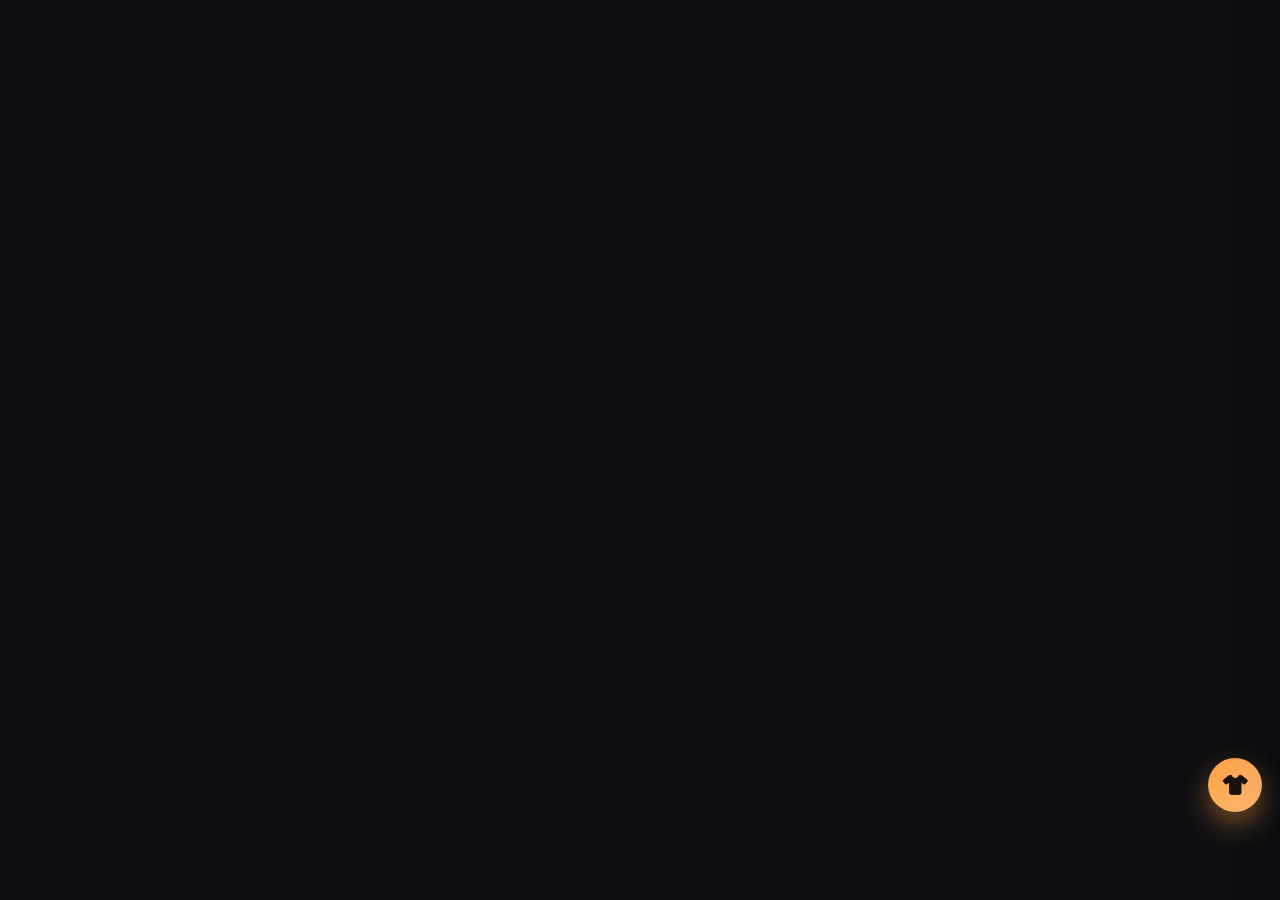
==== index.html @ 12282667 "Add files via upload" ====
<!DOCTYPE html>
<html lang="es">
<head>

  <meta charset="UTF-8">
  <meta name="viewport" content="width=device-width, initial-scale=1.0">
  <title>Capibara OS</title>
  <link rel="stylesheet" href="https://cdnjs.cloudflare.com/ajax/libs/font-awesome/6.4.0/css/all.min.css">
  <link rel="stylesheet" href="css/styles.css">
  <script src="js/storage.js"></script>
</head>
<body>

  <!-- BOOTLOADER -->
  <div id="bootloader">
    <div class="boot-logo-track">
      <img class="boot-logo-img" alt="Capibara OS" src="[data-uri]"
        style="width:200px;height:200px;object-fit:contain;border-radius:24px;box-shadow:0 16px 50px rgba(255,159,67,0.4),0 4px 18px rgba(0,0,0,0.6);">
    </div>
    <div class="boot-title">Capibara OS</div>
    <div class="boot-subtitle">Loading core packages...</div>
    <div class="boot-bar-container"><div class="boot-bar" id="boot-bar"></div></div>
  </div>

  <!-- AUTH -->
  <div id="auth-screen">
    <div class="auth-card">
      <div class="auth-capi"><img src="[data-uri]" style="width:90px;height:90px;object-fit:contain;border-radius:20px;filter:drop-shadow(0 6px 16px rgba(255,159,67,0.4));animation:bobble 3s ease-in-out infinite;" alt="Capibara OS"></div>
      <div class="auth-title" id="auth-title">Bienvenido</div>
      <div class="auth-sub" id="auth-sub">Inicia sesión para entrar a Capibara OS</div>
      <input type="text" id="auth-user" class="auth-field" placeholder="Nombre de usuario" autocomplete="off">
      <!-- Register-only: email -->
      <input type="email" id="auth-email" class="auth-field" placeholder="Correo electrónico" autocomplete="off" style="display:none;">
      <input type="password" id="auth-pass" class="auth-field" placeholder="Contraseña" oninput="updatePwMeter(this.value)">
      <!-- Password confirm (register only) -->
      <input type="password" id="auth-pass2" class="auth-field" placeholder="Confirmar contraseña" style="display:none;">
      <!-- Password strength meter -->
      <div class="pw-meter-wrap" id="pw-meter-wrap">
        <div class="pw-meter-bar"><div class="pw-meter-fill" id="pw-meter-fill"></div></div>
        <div class="pw-meter-label" id="pw-meter-label">Seguridad de la contraseña</div>
      </div>
      <!-- Avatar chooser (register only) -->
      <div id="auth-avatar-wrap" style="display:none;">
        <div style="font-size:11px;color:var(--text-muted);margin-bottom:6px;text-align:left;">🦫 Elige tu avatar</div>
        <div class="auth-avatar-row" id="auth-avatar-row">
          <div class="auth-avatar-opt selected" data-emoji="🦫" onclick="selectAuthAvatar(this)">🦫</div>
          <div class="auth-avatar-opt" data-emoji="🐸" onclick="selectAuthAvatar(this)">🐸</div>
          <div class="auth-avatar-opt" data-emoji="🐼" onclick="selectAuthAvatar(this)">🐼</div>
          <div class="auth-avatar-opt" data-emoji="🦊" onclick="selectAuthAvatar(this)">🦊</div>
          <div class="auth-avatar-opt" data-emoji="🐨" onclick="selectAuthAvatar(this)">🐨</div>
          <div class="auth-avatar-opt" data-emoji="🐯" onclick="selectAuthAvatar(this)">🐯</div>
          <div class="auth-avatar-opt" data-emoji="🦁" onclick="selectAuthAvatar(this)">🦁</div>
          <div class="auth-avatar-opt" data-emoji="🐙" onclick="selectAuthAvatar(this)">🐙</div>
        </div>
      </div>
      <div id="auth-birthday-wrap" style="display:none;">
        <div style="font-size:11px;color:var(--text-muted);margin-bottom:6px;text-align:left;">🎂 Fecha de cumpleaños (opcional)</div>
        <div class="auth-birthday-row">
          <select id="auth-bday-day"><option value="">Día</option></select>
          <select id="auth-bday-month"><option value="">Mes</option></select>
        </div>
      </div>
      <!-- Terms checkbox (register only) -->
      <label class="auth-terms" id="auth-terms-wrap" style="display:none;">
        <input type="checkbox" id="auth-terms-check"> Acepto los <a style="color:var(--accent-color);">Términos de uso</a> de Capibara OS
      </label>
      <div class="auth-error" id="auth-error"></div>
      <button class="auth-btn" id="auth-submit" onclick="submitAuth()">Entrar</button>
      <div class="auth-switch">
        <span id="auth-switch-text">¿No tienes cuenta?</span>
        <a id="auth-switch-link" onclick="toggleAuthMode()">Crear una</a>
      </div>
      <div class="auth-copyright">© 2026 Capibara OS</div>
    </div>
  </div>

  <!-- LOCK SCREEN -->
  <div id="lockscreen" onclick="unlockSystem()">
    <div id="lock-bg-overlay" style="position:absolute;inset:0;z-index:-1;opacity:0.6;transition:background 0.5s;background:radial-gradient(circle at 50% 30%,rgba(255,159,67,0.18),transparent 65%);"></div>
    <div class="lock-clock" id="lock-clock">00:00</div>
    <div class="lock-date" id="lock-date">—</div>
    <div class="lock-capi" id="lock-capi-emoji">🦫</div>
    <div class="lock-user" id="lock-user"></div>
    <div class="lock-weather-mini" id="lock-weather-mini" style="display:none;"><span id="lock-wx-icon">🌤️</span><span id="lock-wx-temp">--°</span></div>
    <div class="lock-notification-pill" id="lock-notif-pill" style="display:none;"><i class="fa-solid fa-bell" style="color:var(--accent-color);"></i><span id="lock-notif-text">Sin notificaciones nuevas</span></div>
    <div class="lock-quote" id="lock-quote">«Sé como el capibara: tranquilo y sin drama.»</div>
    <div class="lock-hint"><i class="fa-solid fa-hand-pointer"></i> Toca para desbloquear</div>
  </div>

  <!-- DESKTOP -->
  <div id="desktop">
    <div id="wallpaper-container"></div>

    <div id="desktop-content">
      <div class="status-bar">
        <div class="status-left"><i class="fa-solid fa-cube"></i> Capibara OS</div>
        <div class="status-right">
          <div class="gem-display" id="gem-display"><i class="fa-solid fa-gem"></i> <span id="gem-count">0</span></div>
          <div class="notif-bell-btn" onclick="toggleNotifPanel()" title="Notificaciones"><i class="fa-solid fa-bell"></i><span class="notif-dot" id="notif-dot"></span></div>
          <div class="cp-toggle" onclick="toggleControlPanel(event)" title="Panel de control"><i class="fa-solid fa-sliders"></i></div>
        </div>
      </div>

      <!-- CONTROL PANEL -->
      <div id="control-panel">
        <div class="cp-title">Panel de control</div>
        <div class="cp-row">
          <div class="cp-tile on" id="cp-wifi" onclick="cpToggle('wifi')"><i class="fa-solid fa-wifi"></i><div class="cp-tile-label">Wi-Fi</div></div>
          <div class="cp-tile" id="cp-mute" onclick="cpToggleMute()"><i class="fa-solid fa-volume-high"></i><div class="cp-tile-label">Sonido</div></div>
          <div class="cp-tile" id="cp-dnd" onclick="cpToggle('dnd')"><i class="fa-solid fa-moon"></i><div class="cp-tile-label">No molestar</div></div>
          <div class="cp-tile" onclick="lockSystem()"><i class="fa-solid fa-lock"></i><div class="cp-tile-label">Bloquear</div></div>
          <div class="cp-tile" id="cp-bonus" onclick="claimBonus()"><i class="fa-solid fa-gift"></i><div class="cp-tile-label">Bonus <span id="bonus-left">3</span>/3</div></div>
          <div class="cp-tile" onclick="logoutUser()"><i class="fa-solid fa-right-from-bracket"></i><div class="cp-tile-label">Salir</div></div>
        </div>
        <div class="cp-slider-block">
          <div class="cp-slider-label"><span><i class="fa-solid fa-sun"></i> Brillo</span><span id="cp-bright-val">100%</span></div>
          <input type="range" class="cp-slider" id="cp-bright" min="30" max="100" value="100" oninput="cpBrightness(this.value)">
        </div>
        <div class="cp-slider-block">
          <div class="cp-slider-label"><span><i class="fa-solid fa-droplet"></i> Desenfoque fondo</span><span id="cp-blur-val">0px</span></div>
          <input type="range" class="cp-slider" id="cp-blur" min="0" max="20" value="0" oninput="cpBlur(this.value)">
        </div>
        <div class="cp-title" style="margin-top:6px;">Color de acento</div>
        <div class="cp-colors" id="cp-colors"></div>
      </div>

      <!-- Store -->
      <div class="window" id="app-store">
        <div class="window-header">
          <div class="window-title"><i class="fa-solid fa-bag-shopping" style="color:#e8658a;"></i> Capibara Shop</div>
          <div class="window-controls">
            <button class="win-btn win-min" onclick="minimizeApp('store')" title="Minimizar"><svg viewBox="0 0 8 8" fill="none" xmlns="http://www.w3.org/2000/svg"><line x1="1" y1="4" x2="7" y2="4"/></svg></button>
            <button class="win-btn win-max" onclick="toggleFullscreen('store')" title="Maximizar"><svg viewBox="0 0 8 8" fill="none" xmlns="http://www.w3.org/2000/svg"><rect x="1.5" y="1.5" width="5" height="5" rx="1"/></svg></button>
            <button class="win-btn win-close" onclick="closeApp('store')" title="Cerrar"><svg viewBox="0 0 8 8" fill="none" xmlns="http://www.w3.org/2000/svg"><line x1="1.5" y1="1.5" x2="6.5" y2="6.5"/><line x1="6.5" y1="1.5" x2="1.5" y2="6.5"/></svg></button>
          </div>
        </div>
        <div class="window-body">
          <div class="store-toolbar">
            <div class="store-tabs">
              <button class="store-tab-btn active" id="tab-wp" onclick="switchStoreTab('wp')"><i class="fa-solid fa-image"></i> Wallpapers</button>
              <button class="store-tab-btn" id="tab-themes" onclick="switchStoreTab('themes')"><i class="fa-solid fa-palette"></i> Temas</button>
              <button class="store-tab-btn" id="tab-apps" onclick="switchStoreTab('apps')"><i class="fa-solid fa-rocket"></i> Apps</button>
            </div>
            <input type="text" class="store-search" id="store-search" placeholder="Buscar..." oninput="renderStore()">
            <div class="store-counter" id="store-counter">—</div>
          </div>
          <div class="grid-items" id="store-grid"></div>
        </div>
      </div>

      <!-- Gallery -->
      <div class="window" id="app-gallery">
        <div class="window-header">
          <div class="window-title"><i class="fa-solid fa-images" style="color:#a78bfa;"></i> Galería</div>
          <div class="window-controls">
            <button class="win-btn win-min" onclick="minimizeApp('gallery')" title="Minimizar"><svg viewBox="0 0 8 8" fill="none" xmlns="http://www.w3.org/2000/svg"><line x1="1" y1="4" x2="7" y2="4"/></svg></button>
            <button class="win-btn win-max" onclick="toggleFullscreen('gallery')" title="Maximizar"><svg viewBox="0 0 8 8" fill="none" xmlns="http://www.w3.org/2000/svg"><rect x="1.5" y="1.5" width="5" height="5" rx="1"/></svg></button>
            <button class="win-btn win-close" onclick="closeApp('gallery')" title="Cerrar"><svg viewBox="0 0 8 8" fill="none" xmlns="http://www.w3.org/2000/svg"><line x1="1.5" y1="1.5" x2="6.5" y2="6.5"/><line x1="6.5" y1="1.5" x2="1.5" y2="6.5"/></svg></button>
          </div>
        </div>
        <div class="window-body">
          <div style="font-size:12px;color:var(--text-muted);margin-bottom:12px;">Tus wallpapers desbloqueados. Toca uno para aplicarlo.</div>
          <div class="grid-items" id="gallery-grid"></div>
        </div>
      </div>

      <!-- Games -->
      <div class="window" id="app-games">
        <div class="window-header">
          <div class="window-title"><i class="fa-solid fa-gamepad" style="color:#4ade80;"></i> Capibara Arcade</div>
          <div class="window-controls">
            <button class="win-btn win-min" onclick="minimizeApp('games')" title="Minimizar"><svg viewBox="0 0 8 8" fill="none" xmlns="http://www.w3.org/2000/svg"><line x1="1" y1="4" x2="7" y2="4"/></svg></button>
            <button class="win-btn win-max" onclick="toggleFullscreen('games')" title="Maximizar"><svg viewBox="0 0 8 8" fill="none" xmlns="http://www.w3.org/2000/svg"><rect x="1.5" y="1.5" width="5" height="5" rx="1"/></svg></button>
            <button class="win-btn win-close" onclick="closeApp('games')" title="Cerrar"><svg viewBox="0 0 8 8" fill="none" xmlns="http://www.w3.org/2000/svg"><line x1="1.5" y1="1.5" x2="6.5" y2="6.5"/><line x1="6.5" y1="1.5" x2="1.5" y2="6.5"/></svg></button>
          </div>
        </div>
        <div class="window-body" style="padding:0;overflow:hidden;">
          <iframe id="games-frame" style="flex:1;width:100%;height:100%;border:none;display:block;min-height:0;" src="arcade/arcade.html" allowfullscreen allow="autoplay; fullscreen; gamepad"></iframe>
        </div>
      </div>

      <!-- Settings -->
      <div class="window" id="app-settings">
        <div class="window-header">
          <div class="window-title"><i class="fa-solid fa-gear" style="color:#67e8f9;"></i> Ajustes</div>
          <div class="window-controls">
            <button class="win-btn win-min" onclick="minimizeApp('settings')" title="Minimizar"><svg viewBox="0 0 8 8" fill="none" xmlns="http://www.w3.org/2000/svg"><line x1="1" y1="4" x2="7" y2="4"/></svg></button>
            <button class="win-btn win-max" onclick="toggleFullscreen('settings')" title="Maximizar"><svg viewBox="0 0 8 8" fill="none" xmlns="http://www.w3.org/2000/svg"><rect x="1.5" y="1.5" width="5" height="5" rx="1"/></svg></button>
            <button class="win-btn win-close" onclick="closeApp('settings')" title="Cerrar"><svg viewBox="0 0 8 8" fill="none" xmlns="http://www.w3.org/2000/svg"><line x1="1.5" y1="1.5" x2="6.5" y2="6.5"/><line x1="6.5" y1="1.5" x2="1.5" y2="6.5"/></svg></button>
          </div>
        </div>
        <div class="window-body" style="padding:0;overflow:hidden;">
          <div class="settings-layout">
            <!-- Sidebar -->
            <div class="settings-sidebar">
              <button class="settings-sidebar-btn active" data-pane="account" onclick="switchSettings('account')"><i class="fa-solid fa-user"></i> Cuenta</button>
              <button class="settings-sidebar-btn" data-pane="appear" onclick="switchSettings('appear')"><i class="fa-solid fa-palette"></i> Apariencia</button>
              <button class="settings-sidebar-btn" data-pane="notif" onclick="switchSettings('notif')"><i class="fa-solid fa-bell"></i> Notificaciones</button>
              <div class="settings-sidebar-sep"></div>
              <button class="settings-sidebar-btn" data-pane="system" onclick="switchSettings('system')"><i class="fa-solid fa-microchip"></i> Sistema</button>
              <button class="settings-sidebar-btn" data-pane="about" onclick="switchSettings('about')"><i class="fa-solid fa-circle-info"></i> Acerca de</button>
              <div class="settings-sidebar-sep"></div>
              <button class="settings-sidebar-btn" data-pane="lockscreen" onclick="switchSettings('lockscreen')"><i class="fa-solid fa-lock"></i> Lock Screen</button>
              <button class="settings-sidebar-btn" data-pane="accessibility" onclick="switchSettings('accessibility')"><i class="fa-solid fa-universal-access"></i> Accesibilidad</button>
              <button class="settings-sidebar-btn" data-pane="partners" onclick="switchSettings('partners')">📜 Partners</button>
              <button class="settings-sidebar-btn" data-pane="capidiscord" onclick="switchSettings('capidiscord')"><i class="fa-brands fa-discord" style="color:#5865F2"></i> Capibara OS Discord</button>
              <button class="settings-sidebar-btn" data-pane="extras" onclick="switchSettings('extras')"><i class="fa-solid fa-wand-magic-sparkles"></i> Extras Capibara</button>
            </div>

            <!-- Content Area -->
            <div class="settings-content">

              <!-- CUENTA -->
              <div class="settings-pane active" id="pane-account">
                <!-- Avatar + rank -->
                <div class="settings-group" style="text-align:center;">
                  <div class="settings-avatar" id="settings-avatar-el" style="cursor:pointer;overflow:hidden;position:relative;" onclick="document.getElementById('pane-avatar').scrollIntoView({behavior:'smooth'})">
                    <span id="settings-avatar-emoji">🦫</span>
                    <img id="settings-avatar-img" src="" style="display:none;width:100%;height:100%;object-fit:cover;position:absolute;inset:0;border-radius:50%;">
                  </div>
                  <div class="settings-username-display" id="settings-user">—</div>
                  <div style="display:flex;justify-content:center;margin-top:4px;"><div class="settings-role-badge" id="settings-rank-badge"><i class="fa-solid fa-star"></i> Cargando…</div></div>
                </div>
                <!-- Rank / XP card -->
                <div class="rank-display-card" id="rank-display-card">
                  <div class="rank-top">
                    <div class="rank-badge-big" id="rank-badge-big">🌱</div>
                    <div class="rank-info">
                      <div class="rank-name" id="rank-name-display">Capibara Novato</div>
                      <div class="rank-level" id="rank-level-display">Nivel 1 · 0 XP</div>
                    </div>
                  </div>
                  <div class="rank-xp-row"><span id="rank-xp-cur">0</span> XP<span id="rank-xp-next">100 XP para siguiente nivel</span></div>
                  <div class="rank-xp-track"><div class="rank-xp-fill" id="rank-xp-fill-settings" style="width:0%"></div></div>
                </div>
                <!-- Stats -->
                <div class="settings-group">
                  <div class="settings-stat-grid">
                    <div class="settings-stat-card"><div class="settings-stat-val"><i class="fa-solid fa-gem" style="font-size:16px;"></i> <span id="settings-gems">0</span></div><div class="settings-stat-lbl">Gemas</div></div>
                    <div class="settings-stat-card"><div class="settings-stat-val" id="settings-wp-count">0</div><div class="settings-stat-lbl">Wallpapers</div></div>
                    <div class="settings-stat-card"><div class="settings-stat-val" id="settings-th-count">0</div><div class="settings-stat-lbl">Temas</div></div>
                    <div class="settings-stat-card"><div class="settings-stat-val" id="settings-session-time">0m</div><div class="settings-stat-lbl">Sesión actual</div></div>
                  </div>
                </div>
                <!-- App usage stats -->
                <div class="settings-group">
                  <div class="settings-group-header"><i class="fa-solid fa-chart-bar" style="color:var(--accent-color)"></i><div class="settings-title">Estadísticas de uso</div></div>
                  <div id="settings-app-stats"></div>
                </div>
                <!-- Avatar picker -->
                <div class="settings-group" id="pane-avatar">
                  <div class="settings-group-header"><i class="fa-solid fa-user-circle" style="color:var(--accent-color)"></i><div class="settings-title">Foto de perfil</div></div>
                  <div style="display:flex;gap:16px;align-items:center;margin-bottom:16px;">
                    <!-- Preview -->
                    <div id="avatar-preview-big" style="width:72px;height:72px;border-radius:50%;background:linear-gradient(145deg,var(--accent-color),var(--accent-2));display:flex;align-items:center;justify-content:center;font-size:34px;border:3px solid rgba(255,159,67,0.4);flex-shrink:0;overflow:hidden;cursor:pointer;position:relative;" onclick="document.getElementById('avatar-file-input').click()">
                      <span id="avatar-preview-emoji">🦫</span>
                      <img id="avatar-preview-img" src="" style="display:none;width:100%;height:100%;object-fit:cover;position:absolute;inset:0;">
                      <div style="position:absolute;inset:0;background:rgba(0,0,0,0.4);border-radius:50%;display:flex;align-items:center;justify-content:center;opacity:0;transition:opacity 0.2s;" class="avatar-hover-overlay">
                        <i class="fa-solid fa-camera" style="color:#fff;font-size:18px;"></i>
                      </div>
                    </div>
                    <div style="flex:1;">
                      <div style="font-size:13px;font-weight:600;margin-bottom:4px;">Sube tu foto</div>
                      <div style="font-size:11px;color:var(--text-muted);line-height:1.5;margin-bottom:10px;">Acepta JPG, PNG, GIF o WebP. Se recortará en círculo.</div>
                      <div style="display:flex;gap:8px;">
                        <button onclick="document.getElementById('avatar-file-input').click()" style="background:linear-gradient(135deg,var(--accent-color),var(--accent-2));color:#000;border:none;padding:7px 14px;border-radius:10px;cursor:pointer;font-size:12px;font-weight:700;"><i class="fa-solid fa-upload"></i> Subir foto</button>
                        <button onclick="removeCustomAvatar()" id="avatar-remove-btn" style="display:none;background:rgba(255,85,85,0.15);border:1px solid rgba(255,85,85,0.35);color:#ef4444;padding:7px 14px;border-radius:10px;cursor:pointer;font-size:12px;font-weight:700;"><i class="fa-solid fa-trash"></i> Quitar</button>
                      </div>
                      <input id="avatar-file-input" type="file" accept="image/*" style="display:none;" onchange="handleAvatarUpload(event)">
                    </div>
                  </div>
                  <!-- Emoji fallback -->
                  <div style="font-size:10px;color:var(--text-muted);text-transform:uppercase;letter-spacing:1px;margin-bottom:8px;">O elige un emoji como avatar</div>
                  <div class="avatar-picker-grid" id="avatar-base-grid"></div>
                </div>
                <!-- Birthday -->
                <div class="settings-group">
                  <div class="settings-group-header"><i class="fa-solid fa-cake-candles" style="color:#e8658a"></i><div class="settings-title">Cumpleaños</div></div>
                  <div class="settings-row">
                    <div class="settings-row-label"><span id="settings-bday-display">Sin cumpleaños guardado</span><span class="settings-row-desc">El OS te celebrará al iniciar</span></div>
                    <button class="store-btn" style="width:auto;padding:6px 12px;" onclick="openBirthdaySettings()"><i class="fa-solid fa-pencil"></i></button>
                  </div>
                  <div id="bday-edit-wrap" style="display:none;margin-top:10px;">
                    <div class="auth-birthday-row">
                      <select id="settings-bday-day" style="flex:1;background:rgba(0,0,0,0.35);border:1px solid var(--border-glass);padding:8px;border-radius:10px;color:#fff;font-size:12px;outline:none;"><option value="">Día</option></select>
                      <select id="settings-bday-month" style="flex:1;background:rgba(0,0,0,0.35);border:1px solid var(--border-glass);padding:8px;border-radius:10px;color:#fff;font-size:12px;outline:none;"><option value="">Mes</option></select>
                    </div>
                    <button class="auth-btn" style="margin-top:8px;font-size:12px;padding:8px;" onclick="saveBirthdayFromSettings()">Guardar cumpleaños</button>
                  </div>
                </div>
                <!-- Account actions -->
                <div class="settings-group">
                  <div class="settings-title">Acciones de cuenta</div>
                  <div class="settings-row">
                    <div class="settings-row-label"><span>Cerrar sesión</span><span class="settings-row-desc">Volver a la pantalla de acceso</span></div>
                    <button class="danger-btn" onclick="logoutUser()"><i class="fa-solid fa-right-from-bracket"></i> Salir</button>
                  </div>
                  <div class="settings-row" style="margin-top:8px;">
                    <div class="settings-row-label"><span style="color:#ef4444;">Borrar cuenta</span><span class="settings-row-desc">Elimina tu cuenta y todos tus datos permanentemente</span></div>
                    <button class="danger-btn" style="background:rgba(255,55,55,0.18);border-color:rgba(255,55,55,0.5);" onclick="confirmDeleteAccount()"><i class="fa-solid fa-trash"></i> Borrar</button>
                  </div>
                </div>
              </div>

              <!-- APARIENCIA -->
              <div class="settings-pane" id="pane-appear">
                <div class="settings-group">
                  <div class="settings-title">Controles rápidos</div>
                  <div class="settings-row">
                    <div class="settings-row-label"><span>No molestar</span><span class="settings-row-desc">Silenciar notificaciones</span></div>
                    <div class="toggle-sw" id="sw-dnd" onclick="toggleSetting('dnd')"></div>
                  </div>
                  <div class="settings-row">
                    <div class="settings-row-label"><span>Wi-Fi</span><span class="settings-row-desc">Simular conexión activa</span></div>
                    <div class="toggle-sw on" id="sw-wifi" onclick="toggleSetting('wifi')"></div>
                  </div>
                  <div class="settings-row">
                    <div class="settings-row-label"><span>Sonido en wallpapers</span><span class="settings-row-desc">Reproducir audio de fondos animados</span></div>
                    <div class="toggle-sw on" id="sw-sound" onclick="toggleSetting('sound')"></div>
                  </div>
                </div>
                <div class="settings-group">
                  <div class="settings-title">Color de acento</div>
                  <div class="color-swatch-grid" id="settings-colors"></div>
                  <div class="settings-font-preview" id="settings-color-preview" style="margin-top:10px;font-size:13px;">Color actual: <span id="settings-color-val" style="font-weight:700;color:var(--accent-color);">—</span></div>
                </div>
                <div class="settings-group" id="lang-settings-group">
                  <div class="settings-group-header"><i class="fa-solid fa-globe" style="color:var(--accent-color)"></i><div class="settings-title">Idioma</div></div>
                  <div class="settings-row">
                    <div class="settings-row-label"><span>Idioma</span><span class="settings-row-desc">Cambia el idioma de toda la interfaz</span></div>
                  </div>
                  <div style="display:flex;gap:10px;margin-top:8px;">
                    <button class="lang-btn active" data-lang="es" onclick="setLang('es')" style="flex:1;padding:10px;border-radius:12px;border:2px solid var(--accent-color);background:rgba(255,159,67,0.18);color:var(--text-main);font-size:13px;font-weight:700;cursor:pointer;transition:all 0.2s;">🇪🇸 Español</button>
                    <button class="lang-btn" data-lang="en" onclick="setLang('en')" style="flex:1;padding:10px;border-radius:12px;border:2px solid var(--border-glass);background:rgba(255,255,255,0.04);color:var(--text-muted);font-size:13px;font-weight:600;cursor:pointer;transition:all 0.2s;">🇺🇸 English</button>
                  </div>
                </div>
              </div>

              <!-- NOTIFICACIONES -->
              <div class="settings-pane" id="pane-notif">
                <div class="settings-group">
                  <div class="settings-title">Preferencias de notificación</div>
                  <div class="settings-row">
                    <div class="settings-row-label"><span>Mostrar notificaciones</span><span class="settings-row-desc">Toast en esquina superior</span></div>
                    <div class="toggle-sw on" id="sw-notif-show" onclick="this.classList.toggle('on')"></div>
                  </div>
                  <div class="settings-row">
                    <div class="settings-row-label"><span>Bonus diario</span><span class="settings-row-desc">Recordatorio al iniciar sesión</span></div>
                    <div class="toggle-sw on" id="sw-notif-bonus" onclick="this.classList.toggle('on')"></div>
                  </div>
                  <div class="settings-row">
                    <div class="settings-row-label"><span>Mensajes de Capi</span><span class="settings-row-desc">Alertas del asistente IA</span></div>
                    <div class="toggle-sw on" id="sw-notif-capi" onclick="this.classList.toggle('on')"></div>
                  </div>
                  <div class="settings-row">
                    <div class="settings-row-label"><span>Animaciones</span><span class="settings-row-desc">Efectos visuales del sistema</span></div>
                    <div class="toggle-sw on" id="sw-notif-anim" onclick="this.classList.toggle('on')"></div>
                  </div>
                </div>
                <div class="settings-group">
                  <div class="settings-title">Probar notificación</div>
                  <div class="settings-row">
                    <span>Enviar toast de prueba</span>
                    <button class="store-btn" style="width:auto;padding:7px 14px;" onclick="showToast('¡Capibara OS!','Notificaciones funcionando 🐾')"><i class="fa-solid fa-bell"></i> Probar</button>
                  </div>
                </div>
              </div>

              <!-- PANTALLA DE BLOQUEO -->
              <div class="settings-pane" id="pane-lockscreen">
                <div class="settings-group">
                  <div class="settings-group-header"><i class="fa-solid fa-lock" style="color:var(--accent-color)"></i><div class="settings-title">Personalizar Lock Screen</div></div>
                  <div class="settings-row">
                    <div class="settings-row-label"><span>Frase motivacional</span><span class="settings-row-desc">Se muestra en la pantalla de bloqueo</span></div>
                    <div class="toggle-sw on" id="sw-lock-quote" onclick="toggleLockOption('quote',this)"></div>
                  </div>
                  <div id="lock-quote-input-wrap" style="margin-top:8px;">
                    <input type="text" id="lock-custom-quote" placeholder="Escribe tu frase…" maxlength="80" style="width:100%;background:rgba(0,0,0,0.35);border:1px solid var(--border-glass);padding:10px 12px;border-radius:10px;color:#fff;font-size:12px;outline:none;" oninput="saveLockQuote(this.value)">
                  </div>
                </div>
                <div class="settings-group">
                  <div class="settings-title">Emoji del Lock Screen</div>
                  <div style="display:flex;gap:8px;flex-wrap:wrap;margin-top:6px;" id="lock-emoji-picker">
                    <div class="auth-avatar-opt selected" data-emoji="🦫" onclick="setLockEmoji('🦫',this)" style="width:42px;height:42px;font-size:22px;">🦫</div>
                    <div class="auth-avatar-opt" data-emoji="🌙" onclick="setLockEmoji('🌙',this)" style="width:42px;height:42px;font-size:22px;">🌙</div>
                    <div class="auth-avatar-opt" data-emoji="⭐" onclick="setLockEmoji('⭐',this)" style="width:42px;height:42px;font-size:22px;">⭐</div>
                    <div class="auth-avatar-opt" data-emoji="🌊" onclick="setLockEmoji('🌊',this)" style="width:42px;height:42px;font-size:22px;">🌊</div>
                    <div class="auth-avatar-opt" data-emoji="🔥" onclick="setLockEmoji('🔥',this)" style="width:42px;height:42px;font-size:22px;">🔥</div>
                    <div class="auth-avatar-opt" data-emoji="💎" onclick="setLockEmoji('💎',this)" style="width:42px;height:42px;font-size:22px;">💎</div>
                    <div class="auth-avatar-opt" data-emoji="🌸" onclick="setLockEmoji('🌸',this)" style="width:42px;height:42px;font-size:22px;">🌸</div>
                    <div class="auth-avatar-opt" data-emoji="🐾" onclick="setLockEmoji('🐾',this)" style="width:42px;height:42px;font-size:22px;">🐾</div>
                  </div>
                </div>
                <div class="settings-group">
                  <div class="settings-title">Color de acento del Lock Screen</div>
                  <div style="display:flex;gap:8px;flex-wrap:wrap;margin-top:6px;">
                    <div onclick="setLockAccent('rgba(255,159,67,0.18)')" style="width:30px;height:30px;border-radius:50%;background:rgba(255,159,67,0.7);cursor:pointer;border:2px solid transparent;transition:transform 0.2s;" class="lock-accent-opt" onmouseover="this.style.transform='scale(1.2)'" onmouseout="this.style.transform=''"></div>
                    <div onclick="setLockAccent('rgba(189,147,249,0.18)')" style="width:30px;height:30px;border-radius:50%;background:rgba(189,147,249,0.7);cursor:pointer;border:2px solid transparent;transition:transform 0.2s;" class="lock-accent-opt" onmouseover="this.style.transform='scale(1.2)'" onmouseout="this.style.transform=''"></div>
                    <div onclick="setLockAccent('rgba(80,250,123,0.15)')" style="width:30px;height:30px;border-radius:50%;background:rgba(80,250,123,0.7);cursor:pointer;border:2px solid transparent;transition:transform 0.2s;" class="lock-accent-opt" onmouseover="this.style.transform='scale(1.2)'" onmouseout="this.style.transform=''"></div>
                    <div onclick="setLockAccent('rgba(255,107,107,0.18)')" style="width:30px;height:30px;border-radius:50%;background:rgba(255,107,107,0.7);cursor:pointer;border:2px solid transparent;transition:transform 0.2s;" class="lock-accent-opt" onmouseover="this.style.transform='scale(1.2)'" onmouseout="this.style.transform=''"></div>
                    <div onclick="setLockAccent('rgba(139,233,253,0.12)')" style="width:30px;height:30px;border-radius:50%;background:rgba(139,233,253,0.7);cursor:pointer;border:2px solid transparent;transition:transform 0.2s;" class="lock-accent-opt" onmouseover="this.style.transform='scale(1.2)'" onmouseout="this.style.transform=''"></div>
                  </div>
                </div>
                <div class="settings-group">
                  <div class="settings-row">
                    <div class="settings-row-label"><span>Mostrar clima</span><span class="settings-row-desc">Temperatura en la pantalla de bloqueo</span></div>
                    <div class="toggle-sw" id="sw-lock-weather" onclick="toggleLockOption('weather',this)"></div>
                  </div>
                  <div class="settings-row">
                    <div class="settings-row-label"><span>Mostrar notificaciones</span><span class="settings-row-desc">Pill de notificaciones pendientes</span></div>
                    <div class="toggle-sw on" id="sw-lock-notifs" onclick="toggleLockOption('notifs',this)"></div>
                  </div>
                </div>
              </div>

              <!-- ACCESIBILIDAD -->
              <div class="settings-pane" id="pane-accessibility">
                <div class="settings-group">
                  <div class="settings-group-header"><i class="fa-solid fa-universal-access" style="color:var(--accent-color)"></i><div class="settings-title">Accesibilidad</div></div>
                  <div class="settings-row">
                    <div class="settings-row-label"><span>Reducir movimiento</span><span class="settings-row-desc">Desactiva animaciones de apertura/cierre</span></div>
                    <div class="toggle-sw" id="sw-reduce-motion" onclick="toggleAccessibility('reduce-motion',this)"></div>
                  </div>
                  <div class="settings-row">
                    <div class="settings-row-label"><span>Texto grande</span><span class="settings-row-desc">Aumenta el tamaño de fuente base</span></div>
                    <div class="toggle-sw" id="sw-large-text" onclick="toggleAccessibility('large-text',this)"></div>
                  </div>
                  <div class="settings-row">
                    <div class="settings-row-label"><span>Alto contraste</span><span class="settings-row-desc">Aumenta el contraste de la interfaz</span></div>
                    <div class="toggle-sw" id="sw-high-contrast" onclick="toggleAccessibility('high-contrast',this)"></div>
                  </div>
                  <div class="settings-row">
                    <div class="settings-row-label"><span>Modo daltónico</span><span class="settings-row-desc">Cambia colores para daltonismo</span></div>
                    <div class="toggle-sw" id="sw-colorblind" onclick="toggleAccessibility('colorblind',this)"></div>
                  </div>
                  <div class="settings-row">
                    <div class="settings-row-label"><span>Subrayar links</span><span class="settings-row-desc">Facilita identificar elementos clicables</span></div>
                    <div class="toggle-sw" id="sw-underline-links" onclick="toggleAccessibility('underline-links',this)"></div>
                  </div>
                </div>
                <div class="settings-group">
                  <div class="settings-title">Tamaño de cursor</div>
                  <div style="display:flex;gap:10px;margin-top:6px;" id="cursor-size-btns">
                    <button onclick="setCursorSize('normal')" id="cursor-btn-normal" style="flex:1;padding:9px;border-radius:10px;background:rgba(255,159,67,0.18);border:1px solid var(--accent-color);color:var(--text-main);cursor:pointer;font-size:12px;font-weight:700;">Normal</button>
                    <button onclick="setCursorSize('large')" id="cursor-btn-large" style="flex:1;padding:9px;border-radius:10px;background:rgba(255,255,255,0.04);border:1px solid var(--border-glass);color:var(--text-muted);cursor:pointer;font-size:12px;">Grande</button>
                    <button onclick="setCursorSize('xlarge')" id="cursor-btn-xlarge" style="flex:1;padding:9px;border-radius:10px;background:rgba(255,255,255,0.04);border:1px solid var(--border-glass);color:var(--text-muted);cursor:pointer;font-size:12px;">XL</button>
                  </div>
                </div>
                <div class="settings-group">
                  <div class="settings-title">Tamaño de fuente</div>
                  <div style="display:flex;align-items:center;gap:12px;margin-top:8px;">
                    <span style="font-size:11px;color:var(--text-muted);">A</span>
                    <input type="range" min="12" max="20" value="14" id="font-size-slider" oninput="setFontSize(this.value)" style="flex:1;accent-color:var(--accent-color);">
                    <span style="font-size:17px;color:var(--text-muted);">A</span>
                    <span id="font-size-label" style="font-size:11px;color:var(--accent-color);font-weight:700;min-width:28px;">14px</span>
                  </div>
                </div>
              </div>

              <!-- SISTEMA -->
              <div class="settings-pane" id="pane-system">
                <div class="settings-group">
                  <div class="settings-title">Información del sistema</div>
                  <div class="settings-row"><span>Versión</span><span class="author-tag">Capibara OS 4.0</span></div>
                  <div class="settings-row"><span>Núcleo</span><span class="author-tag">v4.0</span></div>
                  <div class="settings-row"><span>IA integrada</span><span class="author-tag">Capi AI</span></div>
                  <div class="settings-row"><span>Resolución</span><span class="author-tag" id="settings-res">—</span></div>
                  <div class="settings-row"><span>Plataforma</span><span class="author-tag">Web Browser</span></div>
                  <div class="settings-row"><span>Motor</span><span class="author-tag">HTML/JS</span></div>
                  <div class="settings-row"><span>Compilación</span><span class="author-tag" id="settings-build-date">2025.12</span></div>
                  <div class="settings-row"><span>Almacenamiento</span><span class="author-tag" id="settings-storage-info">Supabase</span></div>
                  <div class="settings-row"><span>Tema activo</span><span class="author-tag" id="settings-theme-active">Por defecto</span></div>
                </div>
                <div class="settings-group">
                  <div class="settings-title" style="color:#ff4757;">⚠️ Zona peligrosa</div>
                  <div class="settings-row">
                    <div class="settings-row-label"><span>Reiniciar todos los datos</span><span class="settings-row-desc">Borra gemas, wallpapers y preferencias</span></div>
                    <button class="danger-btn" onclick="resetAll()"><i class="fa-solid fa-trash"></i> Borrar todo</button>
                  </div>
                </div>
              </div>

              <!-- ACERCA DE -->
              <div class="settings-pane" id="pane-about">
                <div class="settings-group" style="text-align:center;">
                  <div class="about-logo">🦫</div>
                  <div style="font-size:20px;font-weight:800;color:var(--accent-color);">Capibara OS</div>
                  <div style="display:flex;justify-content:center;margin:8px 0;"><div class="about-version-badge"><i class="fa-solid fa-tag"></i> v4.0</div></div>
                  <p style="font-size:12px;color:var(--text-muted);line-height:1.7;margin-top:8px;">Un escritorio web con lo que nos gusta: wallpapers animados, juegos, un chat, una mascota y otras cosas que fuimos agregando.</p>
                </div>
                <div class="settings-group">
                  <div class="settings-title">Créditos</div>
                  <div class="settings-row"><span>Dueño</span><span class="author-tag"><i class="fa-solid fa-crown"></i> Kelvin</span></div>
                  <div class="settings-row"><span>Dueño</span><span class="author-tag"><i class="fa-solid fa-crown"></i> Infernal</span></div>
                  <div class="settings-row"><span>Dev</span><span class="author-tag"><i class="fa-solid fa-code"></i> thiago_17735</span></div>
                  <div class="settings-row"><span id="about-engine-lbl">Engine</span><span class="author-tag"><i class="fa-solid fa-globe"></i> Vanilla JS</span></div>
                  <div class="settings-row"><span>Tester</span><span class="author-tag"><i class="fa-solid fa-flask"></i> renvx_x</span></div>
                  <div class="settings-row"><span>Mascota</span><span class="author-tag">🦫 Capy</span></div>
                </div>
                <div class="settings-group" style="text-align:center;">
                  <div style="font-size:11px;color:rgba(164,176,190,0.5);line-height:2;">
                    © 2026 Capibara OS · All Rights Reserved<br>
                    🦫 capibara OS<br>
                    <span style="font-size:10px;letter-spacing:1px;"></span>
                  </div>
                </div>

              </div>

              <!-- PARTNERS -->
              <div class="settings-pane" id="pane-partners">
                <div class="settings-group" style="text-align:center;margin-bottom:14px;">
                  <div style="font-size:22px;margin-bottom:4px;">📜</div>
                  <div style="font-size:14px;font-weight:800;letter-spacing:2px;color:var(--accent-color);">ᴏꜰꜰɪᴄɪᴀʟ-ᴘᴀʀᴛɴᴇʀꜱ</div>
                  <div style="font-size:11px;color:var(--text-muted);margin-top:4px;">Proyectos aliados de Capibara OS</div>
                </div>
                <div class="settings-group">
                  <div style="display:flex;flex-wrap:wrap;gap:8px;">
                    <button onclick="window.open('https://discord.gg/TPVZDmwKC','_blank')" style="display:flex;align-items:center;gap:8px;background:rgba(255,255,255,0.04);border:1px solid var(--border-glass);border-radius:12px;padding:6px 12px 6px 6px;cursor:pointer;color:var(--text-main);font-size:12px;font-weight:600;">
                      <img src="[data-uri]" alt="Yumei Hub" style="width:28px;height:28px;border-radius:50%;object-fit:cover;flex-shrink:0;">
                      <span>Yumei Hub</span>
                    </button>
                    <button onclick="window.open('https://discord.gg/QkMqmwypEC','_blank')" style="display:flex;align-items:center;gap:8px;background:rgba(255,255,255,0.04);border:1px solid var(--border-glass);border-radius:12px;padding:6px 12px 6px 6px;cursor:pointer;color:var(--text-main);font-size:12px;font-weight:600;">
                      <img src="[data-uri]" alt="MK" style="width:28px;height:28px;border-radius:50%;object-fit:cover;flex-shrink:0;">
                      <span>MK</span>
                    </button>

                    <button onclick="window.open('https://discord.gg/jp5wVxvfSQ','_blank')" style="display:flex;align-items:center;gap:8px;background:rgba(255,255,255,0.04);border:1px solid var(--border-glass);border-radius:12px;padding:6px 12px 6px 6px;cursor:pointer;color:var(--text-main);font-size:12px;font-weight:600;">
                      <img src="[data-uri]" alt="AMG Portal" style="width:28px;height:28px;border-radius:50%;object-fit:cover;flex-shrink:0;">
                      <span>AMG Portal</span>
                    </button>
                    <button onclick="window.open('https://discord.gg/FgcDXyCS7e','_blank')" style="display:flex;align-items:center;gap:8px;background:rgba(255,255,255,0.04);border:1px solid var(--border-glass);border-radius:12px;padding:6px 12px 6px 6px;cursor:pointer;color:var(--text-main);font-size:12px;font-weight:600;">
                      <img src="[data-uri]" alt="Ice" style="width:28px;height:28px;border-radius:50%;object-fit:cover;flex-shrink:0;">
                      <span>Frostbyte</span>
                    </button>

                    <button onclick="window.open('https://discord.gg/JrufmERxJn','_blank')" style="display:flex;align-items:center;gap:8px;background:rgba(255,255,255,0.04);border:1px solid var(--border-glass);border-radius:12px;padding:6px 12px 6px 6px;cursor:pointer;color:var(--text-main);font-size:12px;font-weight:600;">
                      <img src="[data-uri]" alt="Partner" style="width:28px;height:28px;border-radius:50%;object-fit:cover;flex-shrink:0;">
                      <span>Arrow Chat</span>
                    </button>
                    <button onclick="window.open('https://discord.gg/ECydkEGUgx','_blank')" style="display:flex;align-items:center;gap:8px;background:rgba(255,255,255,0.04);border:1px solid var(--border-glass);border-radius:12px;padding:6px 12px 6px 6px;cursor:pointer;color:var(--text-main);font-size:12px;font-weight:600;">
                      <img src="[data-uri]" alt="DeskKit" style="width:28px;height:28px;border-radius:50%;object-fit:cover;flex-shrink:0;">
                      <span>DeskKit</span>
                    </button>
                    <button onclick="window.open('https://discord.com/invite/wXENbb7a8Y','_blank')" style="display:flex;align-items:center;gap:8px;background:rgba(255,255,255,0.04);border:1px solid var(--border-glass);border-radius:12px;padding:6px 12px 6px 6px;cursor:pointer;color:var(--text-main);font-size:12px;font-weight:600;">
                      <img src="[data-uri]" alt="Ghost" style="width:28px;height:28px;border-radius:50%;object-fit:cover;flex-shrink:0;">
                      <span>Ghost</span>
                    </button>
                    <button onclick="window.open('https://discord.gg/xQrwERj38W','_blank')" style="display:flex;align-items:center;gap:8px;background:rgba(255,255,255,0.04);border:1px solid var(--border-glass);border-radius:12px;padding:6px 12px 6px 6px;cursor:pointer;color:var(--text-main);font-size:12px;font-weight:600;">
                      <img src="[data-uri]" alt="Nocturne" style="width:28px;height:28px;border-radius:50%;object-fit:cover;flex-shrink:0;">
                      <span>Nocturne</span>
                    </button>
                    <button onclick="window.open('https://discord.gg/NuscNmGE2J','_blank')" style="display:flex;align-items:center;gap:8px;background:rgba(255,255,255,0.04);border:1px solid var(--border-glass);border-radius:12px;padding:6px 12px 6px 6px;cursor:pointer;color:var(--text-main);font-size:12px;font-weight:600;">
                      <img src="[data-uri]" alt="Surge Hub" style="width:28px;height:28px;border-radius:50%;object-fit:cover;flex-shrink:0;">
                      <span>Surge Hub</span>
                    </button>
                    <button onclick="window.open('https://discord.gg/WGdCJJnap','_blank')" style="display:flex;align-items:center;gap:8px;background:rgba(255,255,255,0.04);border:1px solid var(--border-glass);border-radius:12px;padding:6px 12px 6px 6px;cursor:pointer;color:var(--text-main);font-size:12px;font-weight:600;">
                      <img src="[data-uri]" alt="Sniper Shot" style="width:28px;height:28px;border-radius:50%;object-fit:cover;flex-shrink:0;">
                      <span>Sniper Shot</span>
                    </button>
                    <button onclick="window.open('https://discord.gg/VCBj9B5Py','_blank')" style="display:flex;align-items:center;gap:8px;background:rgba(255,255,255,0.04);border:1px solid var(--border-glass);border-radius:12px;padding:6px 12px 6px 6px;cursor:pointer;color:var(--text-main);font-size:12px;font-weight:600;">
                      <img src="[data-uri]" alt="TITANIUM STUDIOS" style="width:28px;height:28px;border-radius:50%;object-fit:cover;flex-shrink:0;">
                      <span>TITANIUM STUDIOS</span>
                    </button>
                    <button onclick="window.open('https://discord.gg/2Tmp66AggG','_blank')" style="display:flex;align-items:center;gap:8px;background:rgba(255,255,255,0.04);border:1px solid var(--border-glass);border-radius:12px;padding:6px 12px 6px 6px;cursor:pointer;color:var(--text-main);font-size:12px;font-weight:600;">
                      <img src="[data-uri]" alt="cosmic ubg" style="width:28px;height:28px;border-radius:50%;object-fit:cover;flex-shrink:0;">
                      <span>cosmic ubg</span>
                    </button>
                    <button onclick="window.open('https://discord.gg/yYwrJhfnst','_blank')" style="display:flex;align-items:center;gap:8px;background:rgba(255,255,255,0.04);border:1px solid var(--border-glass);border-radius:12px;padding:6px 12px 6px 6px;cursor:pointer;color:var(--text-main);font-size:12px;font-weight:600;">
                      <img src="[data-uri]" alt="Helix Network" style="width:28px;height:28px;border-radius:50%;object-fit:cover;flex-shrink:0;">
                      <span>Helix Network</span>
                    </button>
                    <button onclick="window.open('https://discord.gg/dUJR467cUa','_blank')" style="display:flex;align-items:center;gap:8px;background:rgba(255,255,255,0.04);border:1px solid var(--border-glass);border-radius:12px;padding:6px 12px 6px 6px;cursor:pointer;color:var(--text-main);font-size:12px;font-weight:600;">
                      <img src="[data-uri]" alt="Null Development" style="width:28px;height:28px;border-radius:50%;object-fit:cover;flex-shrink:0;">
                      <span>Null Development</span>
                    </button>
                    <button onclick="window.open('https://discord.gg/HG6vZ2wGWd','_blank')" style="display:flex;align-items:center;gap:8px;background:rgba(255,255,255,0.04);border:1px solid var(--border-glass);border-radius:12px;padding:6px 12px 6px 6px;cursor:pointer;color:var(--text-main);font-size:12px;font-weight:600;">
                      <img src="[data-uri]" style="width:28px;height:28px;border-radius:8px;object-fit:cover;">
                      <span>T9 Network</span>
                    </button>
                  </div>
                </div>
              </div>



              <!-- CAPIBARA OS DISCORD -->
              <div class="settings-pane" id="pane-capidiscord">
                <div class="settings-group" style="text-align:center;margin-bottom:14px;">
                  <div style="font-size:22px;margin-bottom:4px;"><i class="fa-brands fa-discord" style="color:#5865F2"></i></div>
                  <div class="capi-discord-title" style="font-size:14px;font-weight:800;letter-spacing:2px;color:var(--accent-color);">ᴄᴀᴘɪʙᴀʀᴀ-ᴏꜱ-ᴅɪꜱᴄᴏʀᴅ</div>
                  <div class="capi-discord-sub" style="font-size:11px;color:var(--text-muted);margin-top:4px;">Únete a la comunidad oficial</div>
                </div>
                <div class="settings-group" style="text-align:center;padding:24px;">
                  <img src="[data-uri]" alt="Capibara OS" style="width:100%;max-width:360px;height:auto;border-radius:24px;box-shadow:0 14px 40px rgba(255,159,67,0.35);margin-bottom:20px;display:block;margin-left:auto;margin-right:auto;">
                  <button class="capi-discord-btn" onclick="window.open('https://discord.gg/dDZazex7ZM','_blank')" style="display:inline-flex;align-items:center;justify-content:center;gap:14px;width:100%;max-width:360px;background:linear-gradient(120deg,#5865F2,#7289DA);color:#fff;border:none;padding:22px 28px;border-radius:18px;cursor:pointer;font-size:20px;font-weight:800;letter-spacing:1px;box-shadow:0 12px 36px rgba(88,101,242,0.5);">
                    <i class="fa-brands fa-discord" style="font-size:28px;"></i> <span>Unirse al Discord</span>
                  </button>
                </div>
              </div>

              <!-- EXTRAS CAPIBARA -->
              <div class="settings-pane" id="pane-extras">
                <div class="settings-group" style="text-align:center;margin-bottom:14px;">
                  <div style="font-size:22px;margin-bottom:4px;">✨</div>
                  <div style="font-size:14px;font-weight:800;letter-spacing:2px;color:var(--accent-color);">ᴇxᴛʀᴀꜱ-ᴄᴀᴘɪʙᴀʀᴀ</div>
                  <div style="font-size:11px;color:var(--text-muted);margin-top:4px;">Ajustes adicionales y herramientas</div>
                </div>
                <div id="extras-mount"></div>
              </div>

            </div><!-- end settings-content -->
          </div><!-- end settings-layout -->
        </div>
      </div>

      <!-- ADMIN -->
      <div class="window" id="app-admin" style="width:600px;height:520px;">
        <div class="window-header">
          <div class="window-title"><i class="fa-solid fa-shield-halved" style="color:#ef4444;"></i> Panel de Administración</div>
          <div class="window-controls">
            <button class="win-btn win-min" onclick="minimizeApp('admin')" title="Minimizar"><svg viewBox="0 0 8 8" fill="none" xmlns="http://www.w3.org/2000/svg"><line x1="1" y1="4" x2="7" y2="4"/></svg></button>
            <button class="win-btn win-max" onclick="toggleFullscreen('admin')" title="Maximizar"><svg viewBox="0 0 8 8" fill="none" xmlns="http://www.w3.org/2000/svg"><rect x="1.5" y="1.5" width="5" height="5" rx="1"/></svg></button>
            <button class="win-btn win-close" onclick="closeApp('admin');adminLogout()" title="Cerrar"><svg viewBox="0 0 8 8" fill="none" xmlns="http://www.w3.org/2000/svg"><line x1="1.5" y1="1.5" x2="6.5" y2="6.5"/><line x1="6.5" y1="1.5" x2="1.5" y2="6.5"/></svg></button>
          </div>
        </div>
        <div class="window-body" style="padding:0;overflow:hidden;display:flex;flex-direction:column;height:100%;">

          <!-- LOGIN SCREEN -->
          <div id="admin-login" style="display:flex;flex-direction:column;align-items:center;justify-content:center;height:100%;gap:16px;background:rgba(0,0,0,0.3);padding:32px;">
            <div style="font-size:52px;filter:drop-shadow(0 0 20px rgba(255,85,85,0.5));animation:bobble 3s ease-in-out infinite;">🛡️</div>
            <div style="font-size:18px;font-weight:800;color:#ef4444;letter-spacing:2px;">ACCESO RESTRINGIDO</div>
            <div style="font-size:12px;color:var(--text-muted);">Introduce la contraseña de administrador</div>
            <input id="admin-pass-input" type="password" placeholder="Contraseña..." style="width:240px;background:rgba(0,0,0,0.4);border:1px solid rgba(255,85,85,0.3);padding:12px 16px;border-radius:12px;color:#fff;font-size:14px;outline:none;text-align:center;letter-spacing:3px;" onkeydown="if(event.key==='Enter')adminLogin()">
            <div id="admin-login-err" style="color:#ef4444;font-size:12px;min-height:16px;"></div>
            <button onclick="adminLogin()" style="background:linear-gradient(150deg,#ef4444,#ff3333);color:#fff;border:none;padding:11px 32px;border-radius:12px;font-weight:700;cursor:pointer;font-size:13px;box-shadow:0 6px 20px rgba(255,85,85,0.35);transition:transform 0.2s;" onmouseover="this.style.transform='scale(1.05)'" onmouseout="this.style.transform='scale(1)'">Entrar</button>
          </div>

          <!-- PANEL CONTENT -->
          <div id="admin-panel" style="display:none;flex-direction:column;height:100%;">
            <!-- Header bar -->
            <div style="background:rgba(255,85,85,0.12);border-bottom:1px solid rgba(255,85,85,0.25);padding:10px 18px;display:flex;justify-content:space-between;align-items:center;">
              <div style="display:flex;align-items:center;gap:8px;font-size:12px;font-weight:700;color:#ef4444;"><i class="fa-solid fa-circle" style="font-size:8px;animation:pulseHint 1.5s infinite;"></i> SESIÓN ACTIVA</div>
              <div id="admin-toast" style="font-size:11px;color:#4ade80;opacity:0;transition:opacity 0.4s;"></div>
              <button onclick="adminLogout()" style="background:rgba(255,85,85,0.15);border:1px solid rgba(255,85,85,0.3);color:#ef4444;padding:4px 12px;border-radius:8px;cursor:pointer;font-size:11px;font-weight:600;">Cerrar sesión</button>
            </div>

            <!-- Tabs -->
            <div style="display:flex;gap:0;border-bottom:1px solid var(--border-glass);background:rgba(0,0,0,0.2);">
              <button class="admin-tab active" onclick="switchAdminTab('gems')" id="atab-gems" style="flex:1;padding:10px;background:rgba(255,85,85,0.12);border:none;border-bottom:2px solid #ef4444;color:#ef4444;font-size:11px;font-weight:700;cursor:pointer;">💎 Gemas</button>
              <button class="admin-tab" onclick="switchAdminTab('broadcast')" id="atab-broadcast" style="flex:1;padding:10px;background:transparent;border:none;border-bottom:2px solid transparent;color:var(--text-muted);font-size:11px;font-weight:600;cursor:pointer;">📢 Broadcast</button>
              <button class="admin-tab" onclick="switchAdminTab('system')" id="atab-system" style="flex:1;padding:10px;background:transparent;border:none;border-bottom:2px solid transparent;color:var(--text-muted);font-size:11px;font-weight:600;cursor:pointer;">⚙️ Sistema</button>
              <button class="admin-tab" onclick="switchAdminTab('users')" id="atab-users" style="flex:1;padding:10px;background:transparent;border:none;border-bottom:2px solid transparent;color:var(--text-muted);font-size:11px;font-weight:600;cursor:pointer;">👤 Usuarios</button>
              <button class="admin-tab" onclick="switchAdminTab('stats')" id="atab-stats" style="flex:1;padding:10px;background:transparent;border:none;border-bottom:2px solid transparent;color:var(--text-muted);font-size:11px;font-weight:600;cursor:pointer;">📈 Stats</button>
              <button class="admin-tab" onclick="switchAdminTab('events')" id="atab-events" style="flex:1;padding:10px;background:transparent;border:none;border-bottom:2px solid transparent;color:var(--text-muted);font-size:11px;font-weight:600;cursor:pointer;">⏱️ Eventos</button>
              <button class="admin-tab" onclick="switchAdminTab('bans')" id="atab-bans" style="flex:1;padding:10px;background:transparent;border:none;border-bottom:2px solid transparent;color:var(--text-muted);font-size:11px;font-weight:600;cursor:pointer;">🚫 Bans</button>
              <button class="admin-tab" onclick="switchAdminTab('logs')" id="atab-logs" style="flex:1;padding:10px;background:transparent;border:none;border-bottom:2px solid transparent;color:var(--text-muted);font-size:11px;font-weight:600;cursor:pointer;">📋 Logs</button>
            </div>

            <!-- Tab content -->
            <div style="flex:1;overflow-y:auto;padding:16px;">

              <!-- GEMAS TAB -->
              <div id="apane-gems">
                <div style="background:rgba(255,255,255,0.03);border:1px solid var(--border-glass);border-radius:14px;padding:16px;margin-bottom:12px;">
                  <div style="font-size:11px;text-transform:uppercase;letter-spacing:1.5px;color:var(--text-muted);font-weight:700;margin-bottom:12px;">💎 Dar gemas al usuario actual</div>
                  <div style="display:flex;gap:8px;flex-wrap:wrap;margin-bottom:12px;">
                    <button onclick="adminGiveGems(10)" class="admin-gem-btn">+10 💎</button>
                    <button onclick="adminGiveGems(50)" class="admin-gem-btn">+50 💎</button>
                    <button onclick="adminGiveGems(100)" class="admin-gem-btn">+100 💎</button>
                    <button onclick="adminGiveGems(500)" class="admin-gem-btn">+500 💎</button>
                    <button onclick="adminGiveGems(1000)" class="admin-gem-btn" style="background:rgba(255,215,0,0.2);border-color:rgba(255,215,0,0.5);color:#ffd700;">+1000 💎</button>
                  </div>
                  <div style="display:flex;gap:8px;align-items:center;">
                    <input id="admin-gems-custom" type="number" placeholder="Cantidad personalizada..." style="flex:1;background:rgba(0,0,0,0.3);border:1px solid var(--border-glass);padding:9px 12px;border-radius:10px;color:#fff;font-size:13px;outline:none;" min="1">
                    <button onclick="adminGiveGemsCustom()" style="background:linear-gradient(90deg,var(--accent-color),var(--accent-2));color:#000;border:none;padding:9px 18px;border-radius:10px;font-weight:700;cursor:pointer;font-size:13px;">Dar</button>
                  </div>
                  <div style="margin-top:10px;font-size:12px;color:var(--text-muted);">Gemas actuales: <span id="admin-current-gems" style="color:var(--accent-color);font-weight:700;">0</span> 💎</div>
                </div>
                <div style="background:rgba(255,255,255,0.03);border:1px solid var(--border-glass);border-radius:14px;padding:16px;">
                  <div style="font-size:11px;text-transform:uppercase;letter-spacing:1.5px;color:var(--text-muted);font-weight:700;margin-bottom:12px;">🔥 Acciones de gemas</div>
                  <div style="display:flex;gap:8px;flex-wrap:wrap;">
                    <button onclick="adminSetGems(0)" style="background:rgba(255,71,87,0.15);border:1px solid rgba(255,71,87,0.4);color:#ff4757;padding:8px 14px;border-radius:10px;cursor:pointer;font-size:12px;font-weight:600;">Reset a 0 💎</button>
                    <button onclick="adminUnlockAll()" style="background:rgba(80,250,123,0.12);border:1px solid rgba(80,250,123,0.3);color:#4ade80;padding:8px 14px;border-radius:10px;cursor:pointer;font-size:12px;font-weight:600;">🔓 Desbloquear todo</button>
                  </div>
                </div>
              </div>

              <!-- BROADCAST TAB -->
              <div id="apane-broadcast" style="display:none;">
                <div style="background:rgba(255,255,255,0.03);border:1px solid var(--border-glass);border-radius:14px;padding:16px;margin-bottom:12px;">
                  <div style="font-size:11px;text-transform:uppercase;letter-spacing:1.5px;color:var(--text-muted);font-weight:700;margin-bottom:12px;">📢 Enviar notificación global</div>
                  <input id="admin-notif-title" type="text" placeholder="Título del anuncio..." style="width:100%;background:rgba(0,0,0,0.3);border:1px solid var(--border-glass);padding:9px 12px;border-radius:10px;color:#fff;font-size:13px;outline:none;margin-bottom:8px;box-sizing:border-box;">
                  <textarea id="admin-notif-msg" placeholder="Mensaje..." style="width:100%;background:rgba(0,0,0,0.3);border:1px solid var(--border-glass);padding:9px 12px;border-radius:10px;color:#fff;font-size:13px;outline:none;resize:none;height:80px;box-sizing:border-box;margin-bottom:8px;font-family:inherit;"></textarea>
                  <button onclick="adminSendNotif()" style="background:linear-gradient(160deg,#a78bfa,#67e8f9);color:#000;border:none;padding:10px 20px;border-radius:10px;font-weight:700;cursor:pointer;font-size:13px;width:100%;">📨 Enviar anuncio</button>
                </div>
                <div style="background:rgba(255,255,255,0.03);border:1px solid var(--border-glass);border-radius:14px;padding:16px;">
                  <div style="font-size:11px;text-transform:uppercase;letter-spacing:1.5px;color:var(--text-muted);font-weight:700;margin-bottom:12px;">⚡ Acciones rápidas</div>
                  <div style="display:flex;gap:8px;flex-wrap:wrap;">
                    <button onclick="adminBroadcast('maintenance')" style="background:rgba(255,159,67,0.15);border:1px solid rgba(255,159,67,0.4);color:var(--accent-color);padding:8px 14px;border-radius:10px;cursor:pointer;font-size:12px;font-weight:600;">🔧 Aviso mantenimiento</button>
                    <button onclick="adminBroadcast('update')" style="background:rgba(80,250,123,0.12);border:1px solid rgba(80,250,123,0.3);color:#4ade80;padding:8px 14px;border-radius:10px;cursor:pointer;font-size:12px;font-weight:600;">✨ Anunciar update</button>
                    <button onclick="adminBroadcast('event')" style="background:rgba(189,147,249,0.15);border:1px solid rgba(189,147,249,0.4);color:#a78bfa;padding:8px 14px;border-radius:10px;cursor:pointer;font-size:12px;font-weight:600;">🎉 Evento especial</button>
                  </div>
                </div>
              </div>

              <!-- SISTEMA TAB -->
              <div id="apane-system" style="display:none;">
                <div style="background:rgba(255,255,255,0.03);border:1px solid var(--border-glass);border-radius:14px;padding:16px;margin-bottom:12px;">
                  <div style="font-size:11px;text-transform:uppercase;letter-spacing:1.5px;color:var(--text-muted);font-weight:700;margin-bottom:12px;">🖥️ Control del sistema</div>
                  <div style="display:flex;flex-direction:column;gap:10px;">
                    <div style="display:flex;justify-content:space-between;align-items:center;padding:10px 0;border-bottom:1px solid rgba(255,255,255,0.05);">
                      <div><div style="font-size:13px;font-weight:600;">Cerrar página para todos</div><div style="font-size:11px;color:var(--text-muted);">Muestra una pantalla de mantenimiento a todos los usuarios</div></div>
                      <button onclick="adminShutdown()" style="background:rgba(255,71,87,0.2);border:1px solid rgba(255,71,87,0.5);color:#ff4757;padding:8px 16px;border-radius:10px;cursor:pointer;font-size:12px;font-weight:700;white-space:nowrap;">🔴 Cerrar</button>
                    </div>
                    <div style="display:flex;justify-content:space-between;align-items:center;padding:10px 0;border-bottom:1px solid rgba(255,255,255,0.05);">
                      <div><div style="font-size:13px;font-weight:600;">Modo mantenimiento</div><div style="font-size:11px;color:var(--text-muted);">Bloquea el acceso con pantalla de mantenimiento</div></div>
                      <button onclick="adminToggleMaintenance()" id="admin-maint-btn" style="background:rgba(255,159,67,0.15);border:1px solid rgba(255,159,67,0.4);color:var(--accent-color);padding:8px 16px;border-radius:10px;cursor:pointer;font-size:12px;font-weight:700;">🔧 Activar</button>
                    </div>
                    <div style="display:flex;justify-content:space-between;align-items:center;padding:10px 0;border-bottom:1px solid rgba(255,255,255,0.05);">
                      <div><div style="font-size:13px;font-weight:600;">Recargar sistema</div><div style="font-size:11px;color:var(--text-muted);">Recarga la página actual</div></div>
                      <button onclick="location.reload()" style="background:rgba(139,233,253,0.12);border:1px solid rgba(139,233,253,0.3);color:#67e8f9;padding:8px 16px;border-radius:10px;cursor:pointer;font-size:12px;font-weight:700;">🔄 Recargar</button>
                    </div>
                    <div style="display:flex;justify-content:space-between;align-items:center;padding:10px 0;">
                      <div><div style="font-size:13px;font-weight:600;">Limpiar caché del sistema</div><div style="font-size:11px;color:var(--text-muted);">Borra todos los datos del localStorage</div></div>
                      <button onclick="adminClearCache()" style="background:rgba(255,71,87,0.15);border:1px solid rgba(255,71,87,0.4);color:#ff4757;padding:8px 16px;border-radius:10px;cursor:pointer;font-size:12px;font-weight:700;">🗑️ Limpiar</button>
                    </div>
                  </div>
                </div>
                <div style="background:rgba(255,255,255,0.03);border:1px solid var(--border-glass);border-radius:14px;padding:16px;">
                  <div style="font-size:11px;text-transform:uppercase;letter-spacing:1.5px;color:var(--text-muted);font-weight:700;margin-bottom:10px;">📊 Info del sistema</div>
                  <div style="font-size:12px;color:var(--text-muted);line-height:2;">
                    <div>🕐 Sesión iniciada: <span id="admin-session-time" style="color:var(--text-main);">—</span></div>
                    <div>💾 LocalStorage: <span id="admin-storage-size" style="color:var(--accent-color);">—</span></div>
                    <div>🌐 User Agent: <span id="admin-ua" style="color:var(--text-main);font-size:10px;">—</span></div>
                  </div>
                </div>
              </div>

              <!-- USUARIOS TAB -->
              <div id="apane-users" style="display:none;">
                <div style="background:rgba(255,255,255,0.03);border:1px solid var(--border-glass);border-radius:14px;padding:16px;margin-bottom:12px;">
                  <div style="font-size:11px;text-transform:uppercase;letter-spacing:1.5px;color:var(--text-muted);font-weight:700;margin-bottom:12px;">👤 Usuarios registrados</div>
                  <div id="admin-users-list" style="display:flex;flex-direction:column;gap:8px;max-height:200px;overflow-y:auto;"></div>
                </div>
                <div style="background:rgba(255,255,255,0.03);border:1px solid var(--border-glass);border-radius:14px;padding:16px;">
                  <div style="font-size:11px;text-transform:uppercase;letter-spacing:1.5px;color:var(--text-muted);font-weight:700;margin-bottom:10px;">🔑 Usuario actual</div>
                  <div style="font-size:13px;">Cuenta: <span id="admin-cur-user" style="color:var(--accent-color);font-weight:700;">—</span></div>
                  <div style="font-size:13px;margin-top:4px;">Gemas: <span id="admin-cur-gems2" style="color:var(--accent-color);font-weight:700;">0</span> 💎</div>
                </div>
              </div>

              <!-- LOGS TAB -->
              <div id="apane-logs" style="display:none;">
                <div style="background:rgba(0,0,0,0.4);border:1px solid var(--border-glass);border-radius:14px;padding:14px;">
                  <div style="display:flex;justify-content:space-between;align-items:center;margin-bottom:10px;">
                    <div style="font-size:11px;text-transform:uppercase;letter-spacing:1.5px;color:var(--text-muted);font-weight:700;">📋 Registro de acciones</div>
                    <button onclick="adminClearLogs()" style="background:transparent;border:1px solid rgba(255,255,255,0.1);color:var(--text-muted);padding:4px 10px;border-radius:6px;cursor:pointer;font-size:11px;">Limpiar</button>
                  </div>
                  <div id="admin-logs" style="font-family:monospace;font-size:11px;color:#4ade80;line-height:1.8;max-height:300px;overflow-y:auto;"></div>
                </div>
              </div>

              <!-- STATS TAB -->
              <div id="apane-stats" style="display:none;">
                <div style="background:rgba(255,255,255,0.03);border:1px solid var(--border-glass);border-radius:14px;padding:16px;margin-bottom:12px;">
                  <div style="font-size:11px;text-transform:uppercase;letter-spacing:1.5px;color:var(--text-muted);font-weight:700;margin-bottom:14px;">📈 Dashboard en vivo</div>
                  <div style="display:grid;grid-template-columns:1fr 1fr;gap:10px;margin-bottom:14px;">
                    <div style="background:rgba(80,250,123,0.08);border:1px solid rgba(80,250,123,0.25);border-radius:12px;padding:14px;text-align:center;">
                      <div style="font-size:26px;font-weight:800;color:#4ade80;" id="stat-online">—</div>
                      <div style="font-size:10px;color:var(--text-muted);margin-top:3px;text-transform:uppercase;letter-spacing:1px;">Usuarios online</div>
                    </div>
                    <div style="background:rgba(255,159,67,0.08);border:1px solid rgba(255,159,67,0.25);border-radius:12px;padding:14px;text-align:center;">
                      <div style="font-size:26px;font-weight:800;color:var(--accent-color);" id="stat-total-users">—</div>
                      <div style="font-size:10px;color:var(--text-muted);margin-top:3px;text-transform:uppercase;letter-spacing:1px;">Usuarios registrados</div>
                    </div>
                    <div style="background:rgba(116,185,255,0.08);border:1px solid rgba(116,185,255,0.25);border-radius:12px;padding:14px;text-align:center;">
                      <div style="font-size:26px;font-weight:800;color:#74b9ff;" id="stat-total-gems">—</div>
                      <div style="font-size:10px;color:var(--text-muted);margin-top:3px;text-transform:uppercase;letter-spacing:1px;">Gemas en circulación</div>
                    </div>
                    <div style="background:rgba(189,147,249,0.08);border:1px solid rgba(189,147,249,0.25);border-radius:12px;padding:14px;text-align:center;">
                      <div style="font-size:26px;font-weight:800;color:#a78bfa;" id="stat-chat-msgs">—</div>
                      <div style="font-size:10px;color:var(--text-muted);margin-top:3px;text-transform:uppercase;letter-spacing:1px;">Mensajes de chat</div>
                    </div>
                  </div>
                  <div style="font-size:11px;text-transform:uppercase;letter-spacing:1px;color:var(--text-muted);font-weight:700;margin-bottom:8px;">👥 Online ahora</div>
                  <div id="stat-online-list" style="font-size:12px;color:var(--text-muted);line-height:2;">Cargando...</div>
                  <button onclick="adminRefreshStats()" style="margin-top:12px;background:rgba(255,255,255,0.06);border:1px solid var(--border-glass);color:var(--text-muted);padding:6px 16px;border-radius:8px;cursor:pointer;font-size:12px;width:100%;">🔄 Actualizar</button>
                </div>
              </div>

              <!-- EVENTOS TAB -->
              <div id="apane-events" style="display:none;">
                <div style="background:rgba(255,255,255,0.03);border:1px solid var(--border-glass);border-radius:14px;padding:16px;margin-bottom:12px;">
                  <div style="font-size:11px;text-transform:uppercase;letter-spacing:1.5px;color:var(--text-muted);font-weight:700;margin-bottom:12px;">⏱️ Evento temporal de gemas x2</div>
                  <div id="event-status-box" style="background:rgba(0,0,0,0.3);border-radius:10px;padding:12px;margin-bottom:12px;font-size:13px;text-align:center;">
                    <span id="event-status-label" style="color:var(--text-muted);">Sin evento activo</span>
                  </div>
                  <div style="display:flex;gap:8px;flex-wrap:wrap;margin-bottom:12px;">
                    <button onclick="adminStartEvent(5)" style="background:rgba(80,250,123,0.12);border:1px solid rgba(80,250,123,0.3);color:#4ade80;padding:8px 14px;border-radius:10px;cursor:pointer;font-size:12px;font-weight:600;">5 min</button>
                    <button onclick="adminStartEvent(15)" style="background:rgba(80,250,123,0.12);border:1px solid rgba(80,250,123,0.3);color:#4ade80;padding:8px 14px;border-radius:10px;cursor:pointer;font-size:12px;font-weight:600;">15 min</button>
                    <button onclick="adminStartEvent(30)" style="background:rgba(80,250,123,0.12);border:1px solid rgba(80,250,123,0.3);color:#4ade80;padding:8px 14px;border-radius:10px;cursor:pointer;font-size:12px;font-weight:600;">30 min</button>
                    <button onclick="adminStartEvent(60)" style="background:rgba(255,159,67,0.15);border:1px solid rgba(255,159,67,0.4);color:var(--accent-color);padding:8px 14px;border-radius:10px;cursor:pointer;font-size:12px;font-weight:600;">1 hora</button>
                    <button onclick="adminStopEvent()" style="background:rgba(255,71,87,0.15);border:1px solid rgba(255,71,87,0.4);color:#ff4757;padding:8px 14px;border-radius:10px;cursor:pointer;font-size:12px;font-weight:600;">🛑 Detener</button>
                  </div>
                  <div style="font-size:11px;color:var(--text-muted);line-height:1.7;">Cuando el evento está activo, todos los usuarios ganan el doble de gemas (bonus, XP, etc). Se notifica a todos automáticamente.</div>
                </div>
              </div>

              <!-- BANS TAB -->
              <div id="apane-bans" style="display:none;">
                <div style="background:rgba(255,255,255,0.03);border:1px solid var(--border-glass);border-radius:14px;padding:16px;margin-bottom:12px;">
                  <div style="font-size:11px;text-transform:uppercase;letter-spacing:1.5px;color:var(--text-muted);font-weight:700;margin-bottom:12px;">🚫 Banear usuario</div>
                  <div style="display:flex;gap:8px;align-items:center;margin-bottom:12px;">
                    <input id="ban-user-input" type="text" placeholder="Nombre de usuario..." style="flex:1;background:rgba(0,0,0,0.3);border:1px solid rgba(255,71,87,0.3);padding:9px 12px;border-radius:10px;color:#fff;font-size:13px;outline:none;">
                    <button onclick="adminBanUser()" style="background:rgba(255,71,87,0.2);border:1px solid rgba(255,71,87,0.5);color:#ff4757;padding:9px 18px;border-radius:10px;font-weight:700;cursor:pointer;font-size:13px;">Banear</button>
                  </div>
                  <div style="font-size:11px;color:var(--text-muted);margin-bottom:14px;">El usuario baneado verá una pantalla de bloqueo al intentar iniciar sesión.</div>
                  <div style="font-size:11px;text-transform:uppercase;letter-spacing:1px;color:var(--text-muted);font-weight:700;margin-bottom:8px;">Usuarios baneados</div>
                  <div id="admin-bans-list" style="display:flex;flex-direction:column;gap:6px;max-height:180px;overflow-y:auto;"></div>
                </div>
              </div>

            </div><!-- end tab content -->
          </div><!-- end admin-panel -->

        </div>
      </div>

      <!-- MAINTENANCE OVERLAY -->
      <div id="admin-maintenance-overlay" style="display:none;position:fixed;inset:0;z-index:99999;background:radial-gradient(circle at 50% 40%,#1a1020,#050508 70%);flex-direction:column;align-items:center;justify-content:center;gap:20px;">
        <!-- Secret unlock button top-left -->
        <button onclick="adminShowMaintUnlock()" style="position:absolute;top:16px;left:16px;background:rgba(255,255,255,0.06);border:1px solid rgba(255,255,255,0.1);color:rgba(255,255,255,0.4);padding:6px 14px;border-radius:10px;cursor:pointer;font-size:12px;font-weight:600;transition:all 0.2s;" onmouseover="this.style.background='rgba(255,255,255,0.12)';this.style.color='rgba(255,255,255,0.8)'" onmouseout="this.style.background='rgba(255,255,255,0.06)';this.style.color='rgba(255,255,255,0.4)'">🔓 Abrir</button>
        <!-- Unlock modal -->
        <div id="admin-maint-unlock" style="display:none;position:absolute;top:56px;left:16px;background:rgba(14,15,20,0.97);border:1px solid rgba(255,85,85,0.3);border-radius:14px;padding:16px;width:240px;box-shadow:0 10px 40px rgba(0,0,0,0.7);z-index:10;">
          <div style="font-size:12px;font-weight:700;color:#ef4444;margin-bottom:10px;">🔐 Contraseña de admin</div>
          <input id="admin-maint-pass" type="password" placeholder="Contraseña..." style="width:100%;background:rgba(0,0,0,0.4);border:1px solid rgba(255,85,85,0.3);padding:9px 12px;border-radius:9px;color:#fff;font-size:13px;outline:none;box-sizing:border-box;letter-spacing:2px;" onkeydown="if(event.key==='Enter')adminCheckMaintPass()">
          <div id="admin-maint-err" style="color:#ef4444;font-size:11px;min-height:14px;margin-top:6px;"></div>
          <div style="display:flex;gap:8px;margin-top:10px;">
            <button onclick="adminCheckMaintPass()" style="flex:1;background:linear-gradient(110deg,#ef4444,#ff3333);color:#fff;border:none;padding:8px;border-radius:8px;font-weight:700;cursor:pointer;font-size:12px;">Entrar</button>
            <button onclick="document.getElementById('admin-maint-unlock').style.display='none'" style="background:rgba(255,255,255,0.06);border:1px solid var(--border-glass);color:var(--text-muted);padding:8px 12px;border-radius:8px;cursor:pointer;font-size:12px;">✕</button>
          </div>
        </div>
        <div style="font-size:80px;animation:float 3s ease-in-out infinite;">🔧</div>
        <div style="font-size:28px;font-weight:800;color:var(--accent-color);letter-spacing:4px;text-transform:uppercase;">Mantenimiento</div>
        <div style="font-size:14px;color:var(--text-muted);max-width:340px;text-align:center;line-height:1.7;">Capibara OS está en mantenimiento. Volvemos pronto. 🦫</div>
      </div>


      <div class="window" id="app-notes">
        <div class="window-header">
          <div class="window-title"><i class="fa-solid fa-note-sticky" style="color:#fbbf24;"></i> Notas</div>
          <div class="window-controls">
            <button class="win-btn win-min" onclick="minimizeApp('notes')" title="Minimizar"><svg viewBox="0 0 8 8" fill="none" xmlns="http://www.w3.org/2000/svg"><line x1="1" y1="4" x2="7" y2="4"/></svg></button>
            <button class="win-btn win-max" onclick="toggleFullscreen('notes')" title="Maximizar"><svg viewBox="0 0 8 8" fill="none" xmlns="http://www.w3.org/2000/svg"><rect x="1.5" y="1.5" width="5" height="5" rx="1"/></svg></button>
            <button class="win-btn win-close" onclick="closeApp('notes')" title="Cerrar"><svg viewBox="0 0 8 8" fill="none" xmlns="http://www.w3.org/2000/svg"><line x1="1.5" y1="1.5" x2="6.5" y2="6.5"/><line x1="6.5" y1="1.5" x2="1.5" y2="6.5"/></svg></button>
          </div>
        </div>
        <div class="window-body">
          <div class="notes-toolbar">
            <input type="text" id="note-input" placeholder="Escribe una nota..." onkeydown="if(event.key==='Enter')addNote()">
            <button class="notes-add" onclick="addNote()"><i class="fa-solid fa-plus"></i></button>
          </div>
          <div class="notes-list" id="notes-list"></div>
        </div>
      </div>

      <!-- CALCULATOR -->
      <div class="window" id="app-calc">
        <div class="window-header">
          <div class="window-title"><i class="fa-solid fa-calculator" style="color:#67e8f9;"></i> Calculadora</div>
          <div class="window-controls">
            <button class="win-btn win-min" onclick="minimizeApp('calc')" title="Minimizar"><svg viewBox="0 0 8 8" fill="none" xmlns="http://www.w3.org/2000/svg"><line x1="1" y1="4" x2="7" y2="4"/></svg></button>
            <button class="win-btn win-max" onclick="toggleFullscreen('calc')" title="Maximizar"><svg viewBox="0 0 8 8" fill="none" xmlns="http://www.w3.org/2000/svg"><rect x="1.5" y="1.5" width="5" height="5" rx="1"/></svg></button>
            <button class="win-btn win-close" onclick="closeApp('calc')" title="Cerrar"><svg viewBox="0 0 8 8" fill="none" xmlns="http://www.w3.org/2000/svg"><line x1="1.5" y1="1.5" x2="6.5" y2="6.5"/><line x1="6.5" y1="1.5" x2="1.5" y2="6.5"/></svg></button>
          </div>
        </div>
        <div class="window-body">
          <div class="calc-display" id="calc-display">0</div>
          <div class="calc-grid">
            <button class="calc-btn clr" onclick="calc('C')">C</button>
            <button class="calc-btn op" onclick="calc('(')">(</button>
            <button class="calc-btn op" onclick="calc(')')">)</button>
            <button class="calc-btn op" onclick="calc('/')">÷</button>
            <button class="calc-btn" onclick="calc('7')">7</button>
            <button class="calc-btn" onclick="calc('8')">8</button>
            <button class="calc-btn" onclick="calc('9')">9</button>
            <button class="calc-btn op" onclick="calc('*')">×</button>
            <button class="calc-btn" onclick="calc('4')">4</button>
            <button class="calc-btn" onclick="calc('5')">5</button>
            <button class="calc-btn" onclick="calc('6')">6</button>
            <button class="calc-btn op" onclick="calc('-')">−</button>
            <button class="calc-btn" onclick="calc('1')">1</button>
            <button class="calc-btn" onclick="calc('2')">2</button>
            <button class="calc-btn" onclick="calc('3')">3</button>
            <button class="calc-btn op" onclick="calc('+')">+</button>
            <button class="calc-btn" onclick="calc('0')">0</button>
            <button class="calc-btn" onclick="calc('.')">.</button>
            <button class="calc-btn eq" onclick="calc('=')">=</button>
          </div>
        </div>
      </div>

      <!-- CAPI PET -->
      <div class="window" id="app-pet">
        <div class="window-header">
          <div class="window-title"><span style="font-size:16px;">🦫</span> Capi Pet</div>
          <div class="window-controls">
            <button class="win-btn win-min" onclick="minimizeApp('pet')" title="Minimizar"><svg viewBox="0 0 8 8" fill="none" xmlns="http://www.w3.org/2000/svg"><line x1="1" y1="4" x2="7" y2="4"/></svg></button>
            <button class="win-btn win-max" onclick="toggleFullscreen('pet')" title="Maximizar"><svg viewBox="0 0 8 8" fill="none" xmlns="http://www.w3.org/2000/svg"><rect x="1.5" y="1.5" width="5" height="5" rx="1"/></svg></button>
            <button class="win-btn win-close" onclick="closeApp('pet')" title="Cerrar"><svg viewBox="0 0 8 8" fill="none" xmlns="http://www.w3.org/2000/svg"><line x1="1.5" y1="1.5" x2="6.5" y2="6.5"/><line x1="6.5" y1="1.5" x2="1.5" y2="6.5"/></svg></button>
          </div>
        </div>
        <div class="window-body">
          <div class="pet-stage">
            <div class="pet-floor"></div>
            <div class="pet-capi" id="pet-capi" onclick="petInteract()">🦫
            </div>
          </div>
          <div class="pet-stats">
            <div class="pet-stat">
              <div class="pet-stat-label"><span><i class="fa-solid fa-drumstick-bite"></i> Hambre</span><span id="pet-hunger-v">100%</span></div>
              <div class="pet-stat-bar"><div class="pet-stat-fill" id="pet-hunger" style="background:#ff9f43;width:100%;"></div></div>
            </div>
            <div class="pet-stat">
              <div class="pet-stat-label"><span><i class="fa-solid fa-face-smile"></i> Felicidad</span><span id="pet-happy-v">100%</span></div>
              <div class="pet-stat-bar"><div class="pet-stat-fill" id="pet-happy" style="background:#e8658a;width:100%;"></div></div>
            </div>
            <div class="pet-stat">
              <div class="pet-stat-label"><span><i class="fa-solid fa-bolt"></i> Energía</span><span id="pet-energy-v">100%</span></div>
              <div class="pet-stat-bar"><div class="pet-stat-fill" id="pet-energy" style="background:#4ade80;width:100%;"></div></div>
            </div>
          </div>
          <div class="pet-actions">
            <button class="pet-action" onclick="petAction('feed')"><i class="fa-solid fa-bowl-food"></i> Alimentar</button>
            <button class="pet-action" onclick="petAction('play')"><i class="fa-solid fa-baseball"></i> Jugar</button>
            <button class="pet-action" onclick="petAction('sleep')"><i class="fa-solid fa-bed"></i> Dormir</button>
          </div>
        </div>
      </div>

      <!-- LEADERBOARD -->
      <div class="window" id="app-leaderboard">
        <div class="window-header">
          <div class="window-title"><i class="fa-solid fa-trophy" style="color:#ffd700;"></i> Leaderboard</div>
          <div class="window-controls">
            <button class="win-btn win-min" onclick="minimizeApp('leaderboard')" title="Minimizar"><svg viewBox="0 0 8 8" fill="none" xmlns="http://www.w3.org/2000/svg"><line x1="1" y1="4" x2="7" y2="4"/></svg></button>
            <button class="win-btn win-max" onclick="toggleFullscreen('leaderboard')" title="Maximizar"><svg viewBox="0 0 8 8" fill="none" xmlns="http://www.w3.org/2000/svg"><rect x="1.5" y="1.5" width="5" height="5" rx="1"/></svg></button>
            <button class="win-btn win-close" onclick="closeApp('leaderboard')" title="Cerrar"><svg viewBox="0 0 8 8" fill="none" xmlns="http://www.w3.org/2000/svg"><line x1="1.5" y1="1.5" x2="6.5" y2="6.5"/><line x1="6.5" y1="1.5" x2="1.5" y2="6.5"/></svg></button>
          </div>
        </div>
        <div class="window-body">
          <div class="lb-header">
            <i class="fa-solid fa-crown"></i>
            <div><strong>Top Capibaras</strong>Personas con más gemas en Capibara OS</div>
          </div>
          <div class="lb-list" id="lb-list"></div>
        </div>
      </div>

      <!-- KAIMAIL --><!-- PELÍCULAS JJK --><!-- YUMEI TUBE --><!-- YUMEI AI GOOGLE --><!-- WEATHER -->
      <div class="window" id="app-weather">
        <div class="window-header">
          <div class="window-title"><i class="fa-solid fa-cloud-sun" style="color:#74b9ff;"></i> Clima</div>
          <div class="window-controls">
            <button class="win-btn win-min" onclick="minimizeApp('weather')" title="Minimizar"><svg viewBox="0 0 8 8" fill="none" xmlns="http://www.w3.org/2000/svg"><line x1="1" y1="4" x2="7" y2="4"/></svg></button>
            <button class="win-btn win-max" onclick="toggleFullscreen('weather')" title="Maximizar"><svg viewBox="0 0 8 8" fill="none" xmlns="http://www.w3.org/2000/svg"><rect x="1.5" y="1.5" width="5" height="5" rx="1"/></svg></button>
            <button class="win-btn win-close" onclick="closeApp('weather')" title="Cerrar"><svg viewBox="0 0 8 8" fill="none" xmlns="http://www.w3.org/2000/svg"><line x1="1.5" y1="1.5" x2="6.5" y2="6.5"/><line x1="6.5" y1="1.5" x2="1.5" y2="6.5"/></svg></button>
          </div>
        </div>
        <div class="window-body">
          <div class="weather-hero">
            <div class="weather-icon" id="weather-emoji">☀️</div>
            <div class="weather-temp" id="weather-temp">--°</div>
            <div class="weather-city" id="weather-city">Caracas</div>
          </div>
          <div class="weather-grid">
            <div class="weather-stat"><div class="l" id="w-lbl-hum">Humedad</div><div class="v" id="w-hum">--%</div></div>
            <div class="weather-stat"><div class="l" id="w-lbl-wind">Viento</div><div class="v" id="w-wind">-- km/h</div></div>
            <div class="weather-stat"><div class="l" id="w-lbl-feel">Sensación</div><div class="v" id="w-feel">--°</div></div>
            <div class="weather-stat"><div class="l" id="w-lbl-uv">UV</div><div class="v" id="w-uv">--</div></div>
          </div>
          <button class="auth-btn" id="weather-refresh-btn" style="margin-top:14px;" onclick="refreshWeather()"><i class="fa-solid fa-rotate"></i> Actualizar</button>
        </div>
      </div>

      <!-- BROWSER -->
      <div class="window" id="app-browser">
        <div class="window-header">
          <div class="window-title"><i class="fa-solid fa-globe" style="color:#67e8f9;"></i> CapiBrowser</div>
          <div class="window-controls">
            <button class="win-btn win-min" onclick="minimizeApp('browser')" title="Minimizar"><svg viewBox="0 0 8 8" fill="none" xmlns="http://www.w3.org/2000/svg"><line x1="1" y1="4" x2="7" y2="4"/></svg></button>
            <button class="win-btn win-max" onclick="toggleFullscreen('browser')" title="Maximizar"><svg viewBox="0 0 8 8" fill="none" xmlns="http://www.w3.org/2000/svg"><rect x="1.5" y="1.5" width="5" height="5" rx="1"/></svg></button>
            <button class="win-btn win-close" onclick="closeApp('browser')" title="Cerrar"><svg viewBox="0 0 8 8" fill="none" xmlns="http://www.w3.org/2000/svg"><line x1="1.5" y1="1.5" x2="6.5" y2="6.5"/><line x1="6.5" y1="1.5" x2="1.5" y2="6.5"/></svg></button>
          </div>
        </div>
        <div class="window-body">
          <div class="br-bar">
            <button onclick="brBack()" title="Atrás"><i class="fa-solid fa-arrow-left"></i></button>
            <button onclick="brForward()" title="Adelante"><i class="fa-solid fa-arrow-right"></i></button>
            <button onclick="brReload()" title="Recargar"><i class="fa-solid fa-rotate-right"></i></button>
            <button onclick="brHome()" title="Inicio"><i class="fa-solid fa-house"></i></button>
            <input id="br-url" placeholder="Busca o escribe una URL" onkeydown="if(event.key==='Enter')brGo()">
            <div id="br-status" class="br-status" title="Scramjet proxy"><i class="fa-solid fa-shield-halved"></i><span>Proxy</span></div>
            <button class="br-go" onclick="brGo()" title="Ir"><i class="fa-solid fa-paper-plane"></i></button>
            <button onclick="brOpenExternal()" title="Abrir en pestaña"><i class="fa-solid fa-up-right-from-square"></i></button>
          </div>
          <div class="br-stage">
            <iframe id="br-frame" class="br-frame" srcdoc="<div style='font-family:sans-serif;padding:40px;text-align:center;color:#666;'><h2>🌐 CapiBrowser</h2><p>Escribe una URL para navegar</p></div>"></iframe>
            <div id="br-overlay" class="br-overlay">
              <div class="br-card">
                <h2 id="br-overlay-title">CapiBrowser</h2>
                <p id="br-overlay-text">Listo para navegar.</p>
                <div class="br-actions">
                  <button onclick="brGo()">Reintentar</button>
                  <button class="secondary" onclick="brOpenExternal()">Abrir fuera</button>
                </div>
              </div>
            </div>
          </div>
        </div>
      </div>

      <!-- MUSIC PLAYER APP -->
      <div class="window" id="app-music" style="width:560px;height:600px;">
        <div class="window-header">
          <div class="window-title"><i class="fa-solid fa-music" style="color:#a78bfa;"></i> Capi Music</div>
          <div class="window-controls">
            <button class="win-btn win-min" onclick="minimizeApp('music')" title="Minimizar"><svg viewBox="0 0 8 8" fill="none"><line x1="1" y1="4" x2="7" y2="4"/></svg></button>
            <button class="win-btn win-max" onclick="toggleFullscreen('music')" title="Maximizar"><svg viewBox="0 0 8 8" fill="none"><rect x="1.5" y="1.5" width="5" height="5" rx="1"/></svg></button>
            <button class="win-btn win-close" onclick="closeApp('music')" title="Cerrar"><svg viewBox="0 0 8 8" fill="none"><line x1="1.5" y1="1.5" x2="6.5" y2="6.5"/><line x1="6.5" y1="1.5" x2="1.5" y2="6.5"/></svg></button>
          </div>
        </div>
        <div class="window-body" style="display:flex;flex-direction:column;padding:0;height:calc(100% - 40px);overflow:hidden;background:linear-gradient(180deg,#1a0533 0%,#0d0d1a 100%);">

          <!-- NOW PLAYING + PLAYER -->
          <div style="padding:16px 16px 12px;display:flex;gap:14px;align-items:flex-start;flex-shrink:0;">
            <!-- Album art / video thumb -->
            <div style="position:relative;flex-shrink:0;">
              <div id="mu-thumb" style="width:110px;height:82px;border-radius:12px;background:linear-gradient(140deg,#2d1b4e,#1a0533);display:flex;align-items:center;justify-content:center;overflow:hidden;box-shadow:0 8px 24px rgba(0,0,0,0.5);">
                <img id="mu-thumb-img" src="" style="width:100%;height:100%;object-fit:cover;display:none;" onerror="this.style.display='none'">
                <i id="mu-thumb-icon" class="fa-solid fa-music" style="font-size:28px;color:rgba(189,147,249,0.4);"></i>
              </div>
            </div>
            <!-- Info -->
            <div style="flex:1;min-width:0;padding-top:2px;">
              <div id="mu-title" style="font-size:14px;font-weight:700;color:#fff;white-space:nowrap;overflow:hidden;text-overflow:ellipsis;margin-bottom:2px;">Selecciona una canción</div>
              <div id="mu-artist" style="font-size:11px;color:rgba(255,255,255,0.5);margin-bottom:8px;white-space:nowrap;overflow:hidden;text-overflow:ellipsis;">—</div>
              <div id="mu-genre-pill" style="display:inline-block;padding:2px 8px;border-radius:20px;background:rgba(189,147,249,0.15);border:1px solid rgba(189,147,249,0.3);font-size:10px;color:#a78bfa;">música</div>
            </div>
          </div>

          <!-- YOUTUBE EMBED PLAYER (hidden until song selected) -->
          <div id="mu-player-wrap" style="margin:0 16px 10px;border-radius:12px;overflow:hidden;display:none;flex-shrink:0;background:#000;">
            <iframe id="mu-yt-frame" width="100%" height="180" src="" frameborder="0"
              allow="accelerometer; autoplay; clipboard-write; encrypted-media; gyroscope; picture-in-picture"
              allowfullscreen style="display:block;"></iframe>
          </div>

          <!-- SEARCH BAR -->
          <div style="padding:0 16px 10px;flex-shrink:0;">
            <div style="display:flex;gap:6px;align-items:center;background:rgba(255,255,255,0.07);border:1px solid rgba(255,255,255,0.1);border-radius:12px;padding:6px 10px;">
              <i class="fa-solid fa-search" style="color:rgba(255,255,255,0.3);font-size:12px;flex-shrink:0;"></i>
              <input id="mu-search" type="text" placeholder="Buscar canción, artista..." oninput="muSearch(this.value)" style="flex:1;background:none;border:none;color:#fff;font-size:12px;outline:none;">
              <button onclick="muClear()" style="background:none;border:none;color:rgba(255,255,255,0.3);cursor:pointer;font-size:11px;padding:0;" title="Limpiar"><i class="fa-solid fa-xmark"></i></button>
            </div>
          </div>

          <!-- GENRE TABS -->
          <div style="padding:0 16px 8px;display:flex;gap:5px;flex-wrap:wrap;flex-shrink:0;">
            <button onclick="muSetGenre('all')" id="mug-all" class="mug-btn" style="padding:3px 10px;border-radius:20px;border:1px solid rgba(189,147,249,0.5);background:rgba(189,147,249,0.2);color:#a78bfa;font-size:10px;cursor:pointer;font-weight:600;">Todo</button>
            <button onclick="muSetGenre('lofi')" id="mug-lofi" class="mug-btn" style="padding:3px 10px;border-radius:20px;border:1px solid rgba(255,255,255,0.1);background:rgba(255,255,255,0.04);color:rgba(255,255,255,0.5);font-size:10px;cursor:pointer;">Lofi</button>
            <button onclick="muSetGenre('pop')" id="mug-pop" class="mug-btn" style="padding:3px 10px;border-radius:20px;border:1px solid rgba(255,255,255,0.1);background:rgba(255,255,255,0.04);color:rgba(255,255,255,0.5);font-size:10px;cursor:pointer;">Pop</button>
            <button onclick="muSetGenre('hiphop')" id="mug-hiphop" class="mug-btn" style="padding:3px 10px;border-radius:20px;border:1px solid rgba(255,255,255,0.1);background:rgba(255,255,255,0.04);color:rgba(255,255,255,0.5);font-size:10px;cursor:pointer;">Hip-Hop</button>
            <button onclick="muSetGenre('rnb')" id="mug-rnb" class="mug-btn" style="padding:3px 10px;border-radius:20px;border:1px solid rgba(255,255,255,0.1);background:rgba(255,255,255,0.04);color:rgba(255,255,255,0.5);font-size:10px;cursor:pointer;">R&amp;B</button>
            <button onclick="muSetGenre('kpop')" id="mug-kpop" class="mug-btn" style="padding:3px 10px;border-radius:20px;border:1px solid rgba(255,255,255,0.1);background:rgba(255,255,255,0.04);color:rgba(255,255,255,0.5);font-size:10px;cursor:pointer;">K-Pop</button>
            <button onclick="muSetGenre('jazz')" id="mug-jazz" class="mug-btn" style="padding:3px 10px;border-radius:20px;border:1px solid rgba(255,255,255,0.1);background:rgba(255,255,255,0.04);color:rgba(255,255,255,0.5);font-size:10px;cursor:pointer;">Jazz</button>
            <button onclick="muSetGenre('ambient')" id="mug-ambient" class="mug-btn" style="padding:3px 10px;border-radius:20px;border:1px solid rgba(255,255,255,0.1);background:rgba(255,255,255,0.04);color:rgba(255,255,255,0.5);font-size:10px;cursor:pointer;">Ambient</button>
          </div>

          <!-- TRACK LIST -->
          <div id="mu-list" style="flex:1;overflow-y:auto;padding:0 10px 10px;display:flex;flex-direction:column;gap:2px;min-height:0;"></div>

        </div>
      </div>

      <!-- DRAWING APP -->
      <div class="window" id="app-draw" style="width:580px;height:480px;">
        <div class="window-header">
          <div class="window-title"><i class="fa-solid fa-paintbrush" style="color:#e8658a;"></i> Capi Draw</div>
          <div class="window-controls">
            <button class="win-btn win-min" onclick="minimizeApp('draw')" title="Minimizar"><svg viewBox="0 0 8 8" fill="none"><line x1="1" y1="4" x2="7" y2="4"/></svg></button>
            <button class="win-btn win-max" onclick="toggleFullscreen('draw')" title="Maximizar"><svg viewBox="0 0 8 8" fill="none"><rect x="1.5" y="1.5" width="5" height="5" rx="1"/></svg></button>
            <button class="win-btn win-close" onclick="closeApp('draw')" title="Cerrar"><svg viewBox="0 0 8 8" fill="none"><line x1="1.5" y1="1.5" x2="6.5" y2="6.5"/><line x1="6.5" y1="1.5" x2="1.5" y2="6.5"/></svg></button>
          </div>
        </div>
        <div class="window-body" style="padding:10px;display:flex;flex-direction:column;gap:8px;height:100%;">
          <div style="display:flex;gap:8px;align-items:center;flex-wrap:wrap;">
            <input type="color" id="draw-color" value="#ff9f43" style="width:32px;height:32px;border:none;border-radius:8px;cursor:pointer;background:none;">
            <input type="range" id="draw-size" min="2" max="40" value="6" style="width:80px;accent-color:var(--accent-color);" title="Tamaño del pincel">
            <button onclick="drawSetTool('pen')" id="draw-btn-pen" style="padding:5px 10px;border-radius:8px;background:rgba(255,159,67,0.2);border:1px solid var(--accent-color);color:var(--text-main);cursor:pointer;font-size:12px;"><i class="fa-solid fa-pen"></i></button>
            <button onclick="drawSetTool('eraser')" id="draw-btn-eraser" style="padding:5px 10px;border-radius:8px;background:rgba(255,255,255,0.04);border:1px solid var(--border-glass);color:var(--text-muted);cursor:pointer;font-size:12px;"><i class="fa-solid fa-eraser"></i></button>
            <button onclick="drawSetTool('fill')" id="draw-btn-fill" style="padding:5px 10px;border-radius:8px;background:rgba(255,255,255,0.04);border:1px solid var(--border-glass);color:var(--text-muted);cursor:pointer;font-size:12px;"><i class="fa-solid fa-fill-drip"></i></button>
            <button onclick="drawClear()" style="padding:5px 10px;border-radius:8px;background:rgba(255,71,87,0.15);border:1px solid rgba(255,71,87,0.3);color:#ff6b6b;cursor:pointer;font-size:12px;" title="Limpiar"><i class="fa-solid fa-trash"></i></button>
            <button onclick="drawDownload()" style="padding:5px 10px;border-radius:8px;background:rgba(80,250,123,0.12);border:1px solid rgba(80,250,123,0.3);color:#4ade80;cursor:pointer;font-size:12px;" title="Guardar"><i class="fa-solid fa-download"></i></button>
          </div>
          <canvas id="draw-canvas" style="flex:1;background:#fff;border-radius:12px;cursor:crosshair;touch-action:none;"></canvas>
        </div>
      </div>

      <!-- CALENDAR APP -->
      <div class="window" id="app-calendar" style="width:500px;height:440px;">
        <div class="window-header">
          <div class="window-title"><i class="fa-solid fa-calendar" style="color:#ff9f43;"></i> Calendario</div>
          <div class="window-controls">
            <button class="win-btn win-min" onclick="minimizeApp('calendar')" title="Minimizar"><svg viewBox="0 0 8 8" fill="none"><line x1="1" y1="4" x2="7" y2="4"/></svg></button>
            <button class="win-btn win-max" onclick="toggleFullscreen('calendar')" title="Maximizar"><svg viewBox="0 0 8 8" fill="none"><rect x="1.5" y="1.5" width="5" height="5" rx="1"/></svg></button>
            <button class="win-btn win-close" onclick="closeApp('calendar')" title="Cerrar"><svg viewBox="0 0 8 8" fill="none"><line x1="1.5" y1="1.5" x2="6.5" y2="6.5"/><line x1="6.5" y1="1.5" x2="1.5" y2="6.5"/></svg></button>
          </div>
        </div>
        <div class="window-body" id="calendar-body">
          <div style="display:flex;justify-content:space-between;align-items:center;margin-bottom:16px;">
            <button onclick="calPrev()" style="background:none;border:none;color:var(--text-muted);font-size:18px;cursor:pointer;"><i class="fa-solid fa-chevron-left"></i></button>
            <div id="cal-month-label" style="font-weight:700;font-size:15px;color:var(--text-main);"></div>
            <button onclick="calNext()" style="background:none;border:none;color:var(--text-muted);font-size:18px;cursor:pointer;"><i class="fa-solid fa-chevron-right"></i></button>
          </div>
          <div id="cal-grid" style="display:grid;grid-template-columns:repeat(7,1fr);gap:4px;text-align:center;font-size:12px;"></div>
          <div style="margin-top:14px;">
            <div style="font-size:11px;text-transform:uppercase;letter-spacing:1.5px;color:var(--text-muted);margin-bottom:8px;">Eventos</div>
            <div id="cal-events-list" style="font-size:13px;color:var(--text-muted);">Sin eventos para este día.</div>
          </div>
        </div>
      </div>

      <!-- TODO APP -->
      <div class="window" id="app-todo" style="width:420px;height:520px;">
        <div class="window-header">
          <div class="window-title"><i class="fa-solid fa-list-check" style="color:#4ade80;"></i> Tareas</div>
          <div class="window-controls">
            <button class="win-btn win-min" onclick="minimizeApp('todo')" title="Minimizar"><svg viewBox="0 0 8 8" fill="none"><line x1="1" y1="4" x2="7" y2="4"/></svg></button>
            <button class="win-btn win-max" onclick="toggleFullscreen('todo')" title="Maximizar"><svg viewBox="0 0 8 8" fill="none"><rect x="1.5" y="1.5" width="5" height="5" rx="1"/></svg></button>
            <button class="win-btn win-close" onclick="closeApp('todo')" title="Cerrar"><svg viewBox="0 0 8 8" fill="none"><line x1="1.5" y1="1.5" x2="6.5" y2="6.5"/><line x1="6.5" y1="1.5" x2="1.5" y2="6.5"/></svg></button>
          </div>
        </div>
        <div class="window-body" style="display:flex;flex-direction:column;gap:10px;">
          <!-- DAILY TASKS SECTION -->
          <div style="background:rgba(255,159,67,0.07);border:1px solid rgba(255,159,67,0.2);border-radius:14px;padding:12px;">
            <div style="display:flex;align-items:center;justify-content:space-between;margin-bottom:8px;">
              <span id="daily-tasks-header" style="font-size:12px;font-weight:700;color:var(--accent-color);">Tareas del día · 0/3</span>
              <span style="font-size:10px;color:var(--text-muted);">Se renuevan a medianoche</span>
            </div>
            <div style="background:rgba(0,0,0,0.2);border-radius:6px;height:4px;margin-bottom:10px;overflow:hidden;">
              <div id="daily-tasks-bar" style="height:100%;background:linear-gradient(90deg,var(--accent-color),#4ade80);border-radius:6px;width:0%;transition:width 0.5s;"></div>
            </div>
            <div id="daily-tasks-list"></div>
          </div>
          <!-- MY NOTES SECTION -->
          <div style="display:flex;gap:8px;">
            <input id="todo-input" type="text" placeholder="Nueva tarea personal…" style="flex:1;background:rgba(0,0,0,0.35);border:1px solid var(--border-glass);padding:10px 12px;border-radius:10px;color:#fff;font-size:13px;outline:none;" onkeydown="if(event.key==='Enter'){todoAdd();dailyTaskEvent('write_note');}">
            <button onclick="todoAdd();dailyTaskEvent('write_note');" style="padding:10px 14px;border-radius:10px;background:linear-gradient(100deg,#4ade80,#34d058);border:none;color:#1a2812;font-weight:700;cursor:pointer;font-size:13px;"><i class="fa-solid fa-plus"></i></button>
          </div>
          <div style="display:flex;gap:6px;">
            <button onclick="todoFilter('all')" id="todo-f-all" style="flex:1;padding:6px;border-radius:8px;background:rgba(80,250,123,0.2);border:1px solid rgba(80,250,123,0.3);color:#4ade80;font-size:11px;font-weight:700;cursor:pointer;">Todas</button>
            <button onclick="todoFilter('active')" id="todo-f-active" style="flex:1;padding:6px;border-radius:8px;background:rgba(255,255,255,0.04);border:1px solid var(--border-glass);color:var(--text-muted);font-size:11px;cursor:pointer;">Activas</button>
            <button onclick="todoFilter('done')" id="todo-f-done" style="flex:1;padding:6px;border-radius:8px;background:rgba(255,255,255,0.04);border:1px solid var(--border-glass);color:var(--text-muted);font-size:11px;cursor:pointer;">Completadas</button>
          </div>
          <div id="todo-list" style="display:flex;flex-direction:column;gap:6px;overflow-y:auto;flex:1;"></div>
          <div style="font-size:11px;color:var(--text-muted);text-align:center;" id="todo-count">0 tareas</div>
        </div>
      </div>

      <!-- TIMER / POMODORO APP -->
      <div class="window" id="app-timer" style="width:380px;height:380px;">
        <div class="window-header">
          <div class="window-title"><i class="fa-solid fa-stopwatch" style="color:#ff6b6b;"></i> Pomodoro</div>
          <div class="window-controls">
            <button class="win-btn win-min" onclick="minimizeApp('timer')" title="Minimizar"><svg viewBox="0 0 8 8" fill="none"><line x1="1" y1="4" x2="7" y2="4"/></svg></button>
            <button class="win-btn win-max" onclick="toggleFullscreen('timer')" title="Maximizar"><svg viewBox="0 0 8 8" fill="none"><rect x="1.5" y="1.5" width="5" height="5" rx="1"/></svg></button>
            <button class="win-btn win-close" onclick="closeApp('timer')" title="Cerrar"><svg viewBox="0 0 8 8" fill="none"><line x1="1.5" y1="1.5" x2="6.5" y2="6.5"/><line x1="6.5" y1="1.5" x2="1.5" y2="6.5"/></svg></button>
          </div>
        </div>
        <div class="window-body" style="display:flex;flex-direction:column;align-items:center;gap:20px;padding:28px;">
          <div style="display:flex;gap:8px;">
            <button onclick="pomodoroMode('work')" id="pom-btn-work" style="padding:7px 16px;border-radius:20px;background:rgba(255,107,107,0.2);border:1px solid rgba(255,107,107,0.4);color:#ff6b6b;font-size:12px;font-weight:700;cursor:pointer;">Trabajo</button>
            <button onclick="pomodoroMode('short')" id="pom-btn-short" style="padding:7px 16px;border-radius:20px;background:rgba(255,255,255,0.04);border:1px solid var(--border-glass);color:var(--text-muted);font-size:12px;cursor:pointer;">Descanso corto</button>
            <button onclick="pomodoroMode('long')" id="pom-btn-long" style="padding:7px 16px;border-radius:20px;background:rgba(255,255,255,0.04);border:1px solid var(--border-glass);color:var(--text-muted);font-size:12px;cursor:pointer;">Descanso largo</button>
          </div>
          <div style="position:relative;width:160px;height:160px;">
            <svg width="160" height="160" style="position:absolute;top:0;left:0;transform:rotate(-90deg);">
              <circle cx="80" cy="80" r="70" fill="none" stroke="rgba(255,255,255,0.05)" stroke-width="10"/>
              <circle id="pom-ring" cx="80" cy="80" r="70" fill="none" stroke="#ff6b6b" stroke-width="10" stroke-linecap="round" stroke-dasharray="439.8" stroke-dashoffset="0" style="transition:stroke-dashoffset 1s linear,stroke 0.4s;"/>
            </svg>
            <div style="position:absolute;inset:0;display:flex;align-items:center;justify-content:center;flex-direction:column;">
              <div id="pom-time" style="font-size:36px;font-weight:200;letter-spacing:-1px;color:#fff;">25:00</div>
              <div id="pom-label" style="font-size:10px;color:var(--text-muted);text-transform:uppercase;letter-spacing:2px;">Trabajo</div>
            </div>
          </div>
          <div style="display:flex;gap:12px;">
            <button onclick="pomodoroToggle()" id="pom-start-btn" style="width:56px;height:56px;border-radius:50%;background:linear-gradient(130deg,#ff6b6b,#ee5a24);border:none;color:#fff;font-size:22px;cursor:pointer;box-shadow:0 6px 20px rgba(255,107,107,0.4);"><i class="fa-solid fa-play" id="pom-start-icon"></i></button>
            <button onclick="pomodoroReset()" style="width:44px;height:44px;border-radius:50%;background:rgba(255,255,255,0.06);border:1px solid var(--border-glass);color:var(--text-muted);font-size:16px;cursor:pointer;"><i class="fa-solid fa-rotate-left"></i></button>
          </div>
          <div style="font-size:12px;color:var(--text-muted);">Sesiones completadas: <span id="pom-sessions" style="color:var(--accent-color);font-weight:700;">0</span></div>
        </div>
      </div>

      <!-- CODELAB -->
      <div class="window" id="app-codelab">
        <div class="window-bar">
          <div class="window-title"><i class="fa-solid fa-code" style="color:#67e8f9;"></i> CodeLab</div>
          <div class="window-controls">
            <button class="win-btn win-min" onclick="minimizeApp('codelab')" title="Minimizar"><svg viewBox="0 0 8 8" fill="none"><line x1="1" y1="4" x2="7" y2="4"/></svg></button>
            <button class="win-btn win-max" onclick="toggleFullscreen('codelab')" title="Maximizar"><svg viewBox="0 0 8 8" fill="none"><rect x="1.5" y="1.5" width="5" height="5" rx="1"/></svg></button>
            <button class="win-btn win-close" onclick="closeApp('codelab')" title="Cerrar"><svg viewBox="0 0 8 8" fill="none"><line x1="1.5" y1="1.5" x2="6.5" y2="6.5"/><line x1="6.5" y1="1.5" x2="1.5" y2="6.5"/></svg></button>
          </div>
        </div>
        <div class="window-body">
          <!-- Welcome Splash -->
          <div id="cl-welcome-splash" class="cl-splash-gone">
            <div class="cl-splash-icon">&lt;/&gt;</div>
            <div class="cl-splash-title">Welcome to <span>CodeLab</span></div>
            <div class="cl-splash-sub" id="cl-splash-name">Cargando…</div>
            <div class="cl-splash-bar"><div class="cl-splash-bar-fill" id="cl-splash-bar-fill"></div></div>
          </div>
          <!-- Toolbar -->
          <div class="codelab-toolbar">
            <!-- View mode buttons -->
            <button class="codelab-view-btn active" id="clview-split" onclick="clSetView('split')" title="Ver los 3 editores juntos">
              <i class="fa-solid fa-table-columns"></i> Split
            </button>
            <button class="codelab-view-btn" id="clview-tabs" onclick="clSetView('tabs')" title="Pestañas clásicas">
              <i class="fa-solid fa-layer-group"></i> Tabs
            </button>
            <div class="codelab-sep"></div>
            <!-- Tab buttons (only visible in Tabs mode) -->
            <button class="codelab-view-btn" id="cltab-html" onclick="clSwitchTab('html')" style="display:none;"><i class="fa-brands fa-html5" style="color:#e8658a;"></i> HTML</button>
            <button class="codelab-view-btn" id="cltab-css"  onclick="clSwitchTab('css')"  style="display:none;"><i class="fa-brands fa-css3-alt" style="color:#67e8f9;"></i> CSS</button>
            <button class="codelab-view-btn" id="cltab-js"   onclick="clSwitchTab('js')"   style="display:none;"><i class="fa-brands fa-js" style="color:#fbbf24;"></i> JS</button>
            <button class="codelab-view-btn" id="cltab-py"   onclick="clSwitchTab('py')"   style="display:none;"><i class="fa-brands fa-python" style="color:#4ec9b0;"></i> Python</button>
            <div class="codelab-sep" id="cl-tab-sep" style="display:none;"></div>
            <!-- Fullscreen preview (inside app) -->
            <button class="codelab-fullscreen-btn" onclick="clOpenFullscreen()" title="Preview fullscreen dentro de la app">
              <i class="fa-solid fa-expand"></i> Preview Full
            </button>
            <button class="codelab-fullscreen-btn" id="cl-settings-btn" onclick="clOpenSettings()" title="Configuración de CodeLab" style="margin-left:4px;">
              <i class="fa-solid fa-gear"></i> Config
            </button>
            <!-- Run -->
            <button class="codelab-run-btn" onclick="clRunCode()" style="margin-left:auto;">
              <i class="fa-solid fa-play"></i> Run
            </button>
          </div>

          <!-- Body: editors + preview -->
          <div class="codelab-body">
            <!-- Editors (3 panes side by side in split mode) -->
            <div class="codelab-editors" id="cl-editors">
              <div class="codelab-editor-pane" id="cl-pane-html">
                <div class="codelab-editor-label html-label"><i class="fa-brands fa-html5"></i> HTML</div>
                <textarea class="codelab-textarea" id="cl-html" spellcheck="false" placeholder="<!-- Escribe tu HTML aquí -->"></textarea>
              </div>
              <div class="codelab-editor-pane" id="cl-pane-css">
                <div class="codelab-editor-label css-label"><i class="fa-brands fa-css3-alt"></i> CSS</div>
                <textarea class="codelab-textarea" id="cl-css" spellcheck="false" placeholder="/* Escribe tu CSS aquí */"></textarea>
              </div>
              <div class="codelab-editor-pane" id="cl-pane-js">
                <div class="codelab-editor-label js-label"><i class="fa-brands fa-js"></i> JavaScript</div>
                <textarea class="codelab-textarea" id="cl-js" spellcheck="false" placeholder="// Escribe tu JavaScript aquí"></textarea>
              </div>
              <div class="codelab-editor-pane" id="cl-pane-py" style="display:none;">
                <div class="codelab-editor-label py-label"><i class="fa-brands fa-python"></i> Python</div>
                <textarea class="codelab-textarea" id="cl-py" spellcheck="false" placeholder="# Escribe tu Python aquí&#10;print('Hello from Python!')"></textarea>
              </div>
            </div>
            <!-- Preview panel -->
            <div class="codelab-preview-panel">
              <div class="codelab-preview-label">
                <span><i class="fa-solid fa-eye"></i> Preview</span>
                <span class="preview-live-dot" id="cl-live-dot" style="display:none;"></span>
              </div>
              <iframe class="codelab-iframe" id="cl-preview" sandbox="allow-scripts allow-modals allow-forms allow-popups allow-same-origin"></iframe>
            </div>
          </div>

          <!-- FULLSCREEN PREVIEW — inside the app window -->
          <div id="codelab-fs-overlay">
            <div class="codelab-fs-bar">
              <i class="fa-solid fa-code" style="color:#67e8f9;font-size:13px;"></i>
              <span>CodeLab — Preview Fullscreen</span>
              <button class="codelab-fs-exit-btn" onclick="clCloseFullscreen()">
                <i class="fa-solid fa-compress"></i> Salir
              </button>
            </div>
            <iframe id="codelab-fs-iframe" sandbox="allow-scripts allow-modals allow-forms allow-popups allow-same-origin"></iframe>
          </div>

          <!-- PYTHON OUTPUT OVERLAY -->
          <div id="codelab-py-overlay" style="display:none;position:absolute;inset:0;z-index:100;background:#07070b;display:none;flex-direction:column;border-radius:0 0 12px 12px;">
            <div style="display:flex;align-items:center;gap:10px;padding:8px 14px;background:linear-gradient(180deg,#11111a,#0a0a10);border-bottom:1px solid rgba(255,255,255,0.07);flex-shrink:0;">
              <i class="fa-brands fa-python" style="color:#4ec9b0;font-size:14px;"></i>
              <span style="font-size:12px;font-weight:700;color:#4ec9b0;letter-spacing:1px;">PYTHON OUTPUT</span>
              <span id="cl-py-status" style="font-size:11px;color:#6b7280;margin-left:4px;"></span>
              <div style="margin-left:auto;display:flex;gap:6px;">
                <button onclick="clClearPyOutput()" style="background:rgba(255,255,255,0.06);border:1px solid rgba(255,255,255,0.1);color:#9ca3af;font-size:11px;padding:3px 10px;border-radius:8px;cursor:pointer;"><i class="fa-solid fa-broom"></i> Limpiar</button>
                <button onclick="clClosePyOutput()" style="background:rgba(255,107,107,0.12);border:1px solid rgba(255,107,107,0.3);color:#ff6b6b;font-size:11px;padding:3px 10px;border-radius:8px;cursor:pointer;"><i class="fa-solid fa-xmark"></i> Cerrar</button>
              </div>
            </div>
            <div id="cl-py-output" style="flex:1;overflow:auto;padding:14px 16px;font:13px/1.7 ui-monospace,Menlo,monospace;color:#e2e8f0;white-space:pre-wrap;word-break:break-word;"></div>
          </div>

          <!-- SETTINGS MODAL -->
          <div id="codelab-settings-overlay" style="display:none;position:absolute;inset:0;z-index:300;background:rgba(8,6,14,0.8);backdrop-filter:blur(12px);border-radius:0 0 12px 12px;align-items:center;justify-content:center;">
            <div style="width:min(460px,92%);background:linear-gradient(160deg,#1a1628,#12101e);border:1px solid rgba(255,255,255,0.1);border-radius:20px;padding:24px;box-shadow:0 32px 80px rgba(0,0,0,.7);" onclick="event.stopPropagation()">
              <div style="display:flex;align-items:center;gap:10px;margin-bottom:20px;">
                <i class="fa-solid fa-gear" style="color:#ff9f43;font-size:18px;"></i>
                <h3 style="color:#fff;font-size:17px;font-weight:800;">Configuración de CodeLab</h3>
                <button onclick="clCloseSettings()" style="margin-left:auto;background:rgba(255,255,255,0.06);border:1px solid rgba(255,255,255,0.1);color:#9ca3af;padding:5px 10px;border-radius:10px;cursor:pointer;font-size:12px;"><i class="fa-solid fa-xmark"></i></button>
              </div>

              <!-- Font size -->
              <div class="cl-setting-row">
                <label class="cl-setting-label"><i class="fa-solid fa-text-height" style="color:#67e8f9;"></i> Tamaño de fuente</label>
                <div style="display:flex;align-items:center;gap:10px;">
                  <input type="range" id="cl-font-size" min="10" max="20" value="13" style="flex:1;accent-color:#ff9f43;" oninput="clApplySetting('fontSize',this.value)">
                  <span id="cl-font-size-val" style="color:#ff9f43;font-weight:700;font-size:13px;min-width:28px;">13px</span>
                </div>
              </div>

              <!-- Line height -->
              <div class="cl-setting-row">
                <label class="cl-setting-label"><i class="fa-solid fa-bars" style="color:#a78bfa;"></i> Espaciado de líneas</label>
                <div style="display:flex;align-items:center;gap:10px;">
                  <input type="range" id="cl-line-height" min="1.3" max="2.2" step="0.1" value="1.65" style="flex:1;accent-color:#ff9f43;" oninput="clApplySetting('lineHeight',this.value)">
                  <span id="cl-line-height-val" style="color:#ff9f43;font-weight:700;font-size:13px;min-width:28px;">1.65</span>
                </div>
              </div>

              <!-- Theme -->
              <div class="cl-setting-row">
                <label class="cl-setting-label"><i class="fa-solid fa-palette" style="color:#e8658a;"></i> Tema del editor</label>
                <div style="display:flex;gap:8px;flex-wrap:wrap;">
                  <button class="cl-theme-btn active" data-theme="dark" onclick="clApplySetting('theme','dark')">🌙 Dark</button>
                  <button class="cl-theme-btn" data-theme="dracula" onclick="clApplySetting('theme','dracula')">Oscuro</button>
                  <button class="cl-theme-btn" data-theme="monokai" onclick="clApplySetting('theme','monokai')">🌿 Monokai</button>
                  <button class="cl-theme-btn" data-theme="nord" onclick="clApplySetting('theme','nord')">❄️ Nord</button>
                  <button class="cl-theme-btn" data-theme="light" onclick="clApplySetting('theme','light')">☀️ Light</button>
                </div>
              </div>

              <!-- Tab size -->
              <div class="cl-setting-row">
                <label class="cl-setting-label"><i class="fa-solid fa-indent" style="color:#4ade80;"></i> Tamaño de tab</label>
                <div style="display:flex;gap:8px;">
                  <button class="cl-tabsize-btn active" data-size="2" onclick="clApplySetting('tabSize',2)">2 espacios</button>
                  <button class="cl-tabsize-btn" data-size="4" onclick="clApplySetting('tabSize',4)">4 espacios</button>
                </div>
              </div>

              <!-- Word wrap -->
              <div class="cl-setting-row" style="border-bottom:none;">
                <label class="cl-setting-label"><i class="fa-solid fa-rotate-left" style="color:#fbbf24;"></i> Word wrap</label>
                <label style="display:flex;align-items:center;gap:8px;cursor:pointer;">
                  <input type="checkbox" id="cl-wrap-toggle" onchange="clApplySetting('wrap',this.checked)" style="width:16px;height:16px;accent-color:#ff9f43;">
                  <span style="color:#cfd2dc;font-size:13px;">Activar wrap</span>
                </label>
              </div>

              <div style="margin-top:18px;display:flex;justify-content:flex-end;gap:8px;">
                <button onclick="clResetSettings()" style="background:rgba(255,255,255,0.05);border:1px solid rgba(255,255,255,0.1);color:#9ca3af;padding:8px 16px;border-radius:12px;cursor:pointer;font-size:12px;">Restablecer</button>
                <button onclick="clSaveSettings()" style="background:linear-gradient(145deg,#ff9f43,#fdba74);border:none;color:#0f0f17;padding:8px 18px;border-radius:12px;cursor:pointer;font-size:12px;font-weight:800;"><i class="fa-solid fa-check"></i> Guardar</button>
              </div>
            </div>
          </div>
        </div>
      </div>

      <!-- DESKTOP ICONS -->
      <div id="desktop-icons">
        <div class="desk-icon" id="dicon-store"      data-app="store"      style="left:24px;top:0px;"   ondblclick="openApp('store')">      <div class="desk-icon-img"><i class="fa-solid fa-bag-shopping" style="color:#e8658a;"></i></div><div class="desk-icon-label">Shop</div></div>
        <div class="desk-icon" id="dicon-gallery"    data-app="gallery"    style="left:24px;top:88px;"  ondblclick="openApp('gallery')">    <div class="desk-icon-img"><i class="fa-solid fa-images" style="color:#a78bfa;"></i></div><div class="desk-icon-label">Galería</div></div>
        <div class="desk-icon" id="dicon-games"      data-app="games"      style="left:24px;top:176px;" ondblclick="openApp('games')">      <div class="desk-icon-img"><i class="fa-solid fa-gamepad" style="color:#4ade80;"></i></div><div class="desk-icon-label">Juegos</div></div>
        <div class="desk-icon" id="dicon-notes"      data-app="notes"      style="left:24px;top:264px;" ondblclick="openApp('notes')">      <div class="desk-icon-img"><i class="fa-solid fa-note-sticky" style="color:#fbbf24;"></i></div><div class="desk-icon-label">Notas</div></div>
        <div class="desk-icon" id="dicon-pet"        data-app="pet"        style="left:24px;top:440px;" ondblclick="openApp('pet')">        <div class="desk-icon-img" style="font-size:26px;">🦫</div><div class="desk-icon-label">Capi Pet</div></div>
        <div class="desk-icon" id="dicon-chat"       data-app="chat"       style="left:24px;top:528px;" ondblclick="openApp('chat')">      <div class="desk-icon-img"><i class="fa-solid fa-comments" style="color:#4ade80;"></i></div><div class="desk-icon-label">Global Chat</div></div>
        <div class="desk-icon" id="dicon-music"      data-app="music"      style="left:112px;top:264px;" ondblclick="openApp('music')">      <div class="desk-icon-img"><i class="fa-solid fa-music" style="color:#a78bfa;"></i></div><div class="desk-icon-label">Música</div></div>
        <div class="desk-icon" id="dicon-draw"       data-app="draw"       style="left:112px;top:352px;" ondblclick="openApp('draw')">       <div class="desk-icon-img"><i class="fa-solid fa-paintbrush" style="color:#e8658a;"></i></div><div class="desk-icon-label">Dibujar</div></div>
        <div class="desk-icon" id="dicon-calendar"   data-app="calendar"   style="left:200px;top:0px;"   ondblclick="openApp('calendar')">   <div class="desk-icon-img"><i class="fa-solid fa-calendar" style="color:#ff9f43;"></i></div><div class="desk-icon-label">Calendario</div></div>
        <div class="desk-icon" id="dicon-todo"       data-app="todo"       style="left:200px;top:88px;"  ondblclick="openApp('todo')">       <div class="desk-icon-img"><i class="fa-solid fa-list-check" style="color:#4ade80;"></i></div><div class="desk-icon-label">Tareas</div></div>
        <div class="desk-icon" id="dicon-timer"      data-app="timer"      style="left:200px;top:176px;" ondblclick="openApp('timer')">      <div class="desk-icon-img"><i class="fa-solid fa-stopwatch" style="color:#ff6b6b;"></i></div><div class="desk-icon-label">Pomodoro</div></div>
        <div class="desk-icon" id="dicon-codelab"    data-app="codelab"    style="left:200px;top:264px;" ondblclick="openApp('codelab')">   <div class="desk-icon-img"><i class="fa-solid fa-code" style="color:#67e8f9;"></i></div><div class="desk-icon-label">CodeLab</div></div>
      </div>

      <!-- RIGHT CLICK CONTEXT MENU -->
      <div id="ctx-menu">
        <div class="ctx-item" onclick="ctxChangeWallpaper()"><i class="fa-solid fa-image"></i> Cambiar fondo</div>
        <div class="ctx-item" onclick="ctxNewNote()"><i class="fa-solid fa-note-sticky"></i> Nueva nota</div>
        <div class="ctx-item" onclick="ctxToggleWidgets()"><i class="fa-solid fa-square-poll-vertical"></i> Mostrar/ocultar widgets</div>
        <div class="ctx-sep"></div>
        <div class="ctx-item" onclick="openApp('store')"><i class="fa-solid fa-bag-shopping"></i> Abrir Shop</div>
        <div class="ctx-item" onclick="openApp('settings')"><i class="fa-solid fa-gear"></i> Ajustes</div>
        <div class="ctx-sep"></div>
        <div class="ctx-item" onclick="ctxToggleIcons()"><i class="fa-solid fa-border-all"></i> Mostrar/ocultar íconos</div>
        <div class="ctx-item" onclick="claimBonus()"><i class="fa-solid fa-gift"></i> Reclamar bonus</div>
        <div class="ctx-sep"></div>
        <div class="ctx-item" onclick="openApp('music')"><i class="fa-solid fa-music" style="color:#a78bfa;"></i> Capi Music</div>
        <div class="ctx-item" onclick="openApp('draw')"><i class="fa-solid fa-paintbrush" style="color:#e8658a;"></i> Capi Draw</div>
        <div class="ctx-item" onclick="openApp('calendar')"><i class="fa-solid fa-calendar" style="color:#ff9f43;"></i> Calendario</div>
        <div class="ctx-item" onclick="openApp('todo')"><i class="fa-solid fa-list-check" style="color:#4ade80;"></i> Tareas</div>
        <div class="ctx-sep"></div>
        <div class="ctx-item danger" onclick="lockSystem()"><i class="fa-solid fa-lock"></i> Bloquear pantalla</div>
      </div>

      <!-- WIDGETS -->
      <div class="desk-widget" id="widget-clock">
        <button class="wid-close" onclick="toggleWidget('clock')" title="Ocultar">✕</button>
        <div class="wid-clock-time" id="wid-clock-time">00:00</div>
        <div class="wid-clock-date" id="wid-clock-date">—</div>
        <div class="wid-clock-day" id="wid-clock-day">—</div>
      </div>
      <div class="desk-widget" id="widget-gems">
        <button class="wid-close" onclick="toggleWidget('gems')" title="Ocultar">✕</button>
        <div class="wid-gems-val"><i class="fa-solid fa-gem"></i><span id="wid-gem-count">0</span></div>
        <div class="wid-gems-lbl" id="wid-gems-lbl">Tus gemas</div>
      </div>
      <div class="desk-widget" id="widget-weather">
        <button class="wid-close" onclick="toggleWidget('weather')" title="Ocultar">✕</button>
        <div class="wid-weather-icon" id="wid-weather-icon">☀️</div>
        <div class="wid-weather-temp" id="wid-weather-temp">--°</div>
        <div class="wid-weather-cond" id="wid-weather-cond">Caracas</div>
      </div>

      <!-- CHAT GLOBAL - Discord style -->
      <div class="window" id="app-chat" style="width:560px;height:560px;padding:0;overflow:hidden;">
        <div style="display:flex;flex-direction:column;height:100%;background:rgba(13,14,18,0.96);">

          <!-- Discord-style sidebar + main layout -->
          <div style="display:flex;flex:1;min-height:0;">

            <!-- Left sidebar (channels/nav) -->
            <div id="chat-sidebar" style="width:200px;background:rgba(8,9,12,0.9);display:flex;flex-direction:column;flex-shrink:0;border-right:1px solid rgba(255,255,255,0.04);">
              <!-- Server header -->
              <div style="padding:14px 14px 10px;border-bottom:1px solid rgba(255,255,255,0.06);display:flex;justify-content:space-between;align-items:center;flex-shrink:0;">
                <div>
                  <div style="font-size:13px;font-weight:800;color:#fff;letter-spacing:0.3px;">🦫 Capibara OS</div>
                  <div id="chat-online-badge" style="font-size:10px;color:#4ade80;margin-top:2px;display:flex;align-items:center;gap:4px;"><span style="width:6px;height:6px;background:#4ade80;border-radius:50%;display:inline-block;box-shadow:0 0 6px #4ade80;"></span>— online</div>
                </div>
                <div style="display:flex;gap:4px;">
                  <button class="win-btn win-min" onclick="minimizeApp('chat')" title="Minimizar"><svg viewBox="0 0 8 8" fill="none"><line x1="1" y1="4" x2="7" y2="4"/></svg></button>
                  <button class="win-btn win-max" onclick="toggleFullscreen('chat')" title="Maximizar"><svg viewBox="0 0 8 8" fill="none"><rect x="1.5" y="1.5" width="5" height="5" rx="1"/></svg></button>
                  <button class="win-btn win-close" onclick="closeApp('chat')" title="Cerrar"><svg viewBox="0 0 8 8" fill="none"><line x1="1.5" y1="1.5" x2="6.5" y2="6.5"/><line x1="6.5" y1="1.5" x2="1.5" y2="6.5"/></svg></button>
                </div>
              </div>

              <!-- Channel list -->
              <div style="flex:1;overflow-y:auto;padding:8px 6px;">
                <div style="font-size:10px;font-weight:700;color:rgba(255,255,255,0.28);text-transform:uppercase;letter-spacing:1.2px;padding:8px 8px 4px;">Canales de texto</div>
                <button id="chat-tab-global" onclick="showChatTab('global')"
                  style="width:100%;display:flex;align-items:center;gap:8px;padding:7px 8px;border-radius:6px;border:none;background:rgba(80,250,123,0.15);color:#dcddde;font-size:13px;font-weight:600;cursor:pointer;text-align:left;transition:background 0.15s;margin-bottom:2px;">
                  <span style="color:#72767d;font-size:15px;font-weight:400;">#</span>
                  <span style="flex:1;">general</span>
                </button>

                <div style="font-size:10px;font-weight:700;color:rgba(255,255,255,0.28);text-transform:uppercase;letter-spacing:1.2px;padding:12px 8px 4px;">Usuarios</div>
                <button id="chat-tab-online" onclick="showChatTab('online')"
                  style="width:100%;display:flex;align-items:center;gap:8px;padding:7px 8px;border-radius:6px;border:none;background:transparent;color:#72767d;font-size:13px;font-weight:500;cursor:pointer;text-align:left;transition:background 0.15s;margin-bottom:2px;">
                  <i class="fa-solid fa-users" style="font-size:13px;width:16px;text-align:center;"></i>
                  <span>Online</span>
                </button>
                <button id="chat-tab-dms" onclick="showChatTab('dms')"
                  style="width:100%;display:flex;align-items:center;gap:8px;padding:7px 8px;border-radius:6px;border:none;background:transparent;color:#72767d;font-size:13px;font-weight:500;cursor:pointer;text-align:left;transition:background 0.15s;margin-bottom:2px;">
                  <i class="fa-solid fa-user-group" style="font-size:13px;width:16px;text-align:center;"></i>
                  <span>Amigos</span>
                  <span id="friends-req-badge" style="display:none;background:#ef4444;color:#fff;font-size:9px;padding:1px 6px;border-radius:10px;margin-left:auto;">0</span>
                </button>
              </div>

              <!-- User area at bottom -->
              <div style="padding:8px 10px;background:rgba(4,5,7,0.8);border-top:1px solid rgba(255,255,255,0.04);display:flex;align-items:center;gap:8px;flex-shrink:0;">
                <div style="position:relative;flex-shrink:0;">
                  <div id="chat-user-av-bottom" style="width:32px;height:32px;background:linear-gradient(135deg,var(--accent-color),var(--accent-2));border-radius:50%;display:flex;align-items:center;justify-content:center;font-size:16px;">🦫</div>
                  <div style="position:absolute;bottom:-1px;right:-1px;width:10px;height:10px;background:#4ade80;border-radius:50%;border:2px solid rgba(4,5,7,0.8);"></div>
                </div>
                <div style="flex:1;min-width:0;">
                  <div id="chat-user-name-bottom" style="font-size:12px;font-weight:700;color:#fff;white-space:nowrap;overflow:hidden;text-overflow:ellipsis;">—</div>
                  <div style="font-size:10px;color:#4ade80;">En línea</div>
                </div>
              </div>
            </div>

            <!-- Main chat area -->
            <div style="flex:1;display:flex;flex-direction:column;min-width:0;">

              <!-- Channel header -->
              <div id="chat-channel-header" style="padding:12px 16px;border-bottom:1px solid rgba(255,255,255,0.05);display:flex;align-items:center;gap:10px;flex-shrink:0;background:rgba(13,14,18,0.98);box-shadow:0 2px 8px rgba(0,0,0,0.3);">
                <span style="color:#72767d;font-size:18px;font-weight:300;">#</span>
                <div>
                  <div style="font-size:13px;font-weight:700;color:#fff;">general</div>
                  <div style="font-size:11px;color:#72767d;">Canal de chat de Capibara OS</div>
                </div>
              </div>

              <!-- Messages -->
              <div id="chat-panel-global" style="flex:1;overflow-y:auto;padding:16px 0 8px;display:flex;flex-direction:column;gap:0;scroll-behavior:smooth;"></div>
              <div id="chat-panel-online" style="display:none;flex:1;overflow-y:auto;padding:14px;"></div>
              <div id="chat-panel-dms" style="display:none;flex:1;overflow-y:auto;padding:14px;"></div>

              <!-- Input area -->
              <div id="chat-input-bar" style="padding:0 16px 16px;flex-shrink:0;">
                <div style="background:rgba(64,68,75,0.6);border:1px solid rgba(255,255,255,0.06);border-radius:12px;display:flex;align-items:center;gap:0;overflow:hidden;transition:border-color 0.2s;" onmouseenter="this.style.borderColor='rgba(255,255,255,0.12)'" onmouseleave="this.style.borderColor='rgba(255,255,255,0.06)'">
                  <button onclick="chatPickEmoji()" style="background:none;border:none;color:#72767d;padding:10px 12px;cursor:pointer;font-size:16px;flex-shrink:0;transition:color 0.15s;" onmouseenter="this.style.color='#dcddde'" onmouseleave="this.style.color='#72767d'" title="Emoji">😊</button>
                  <input id="chat-input" type="text" placeholder="Mensaje #general" style="flex:1;background:none;border:none;padding:10px 4px;color:#dcddde;font-size:13px;outline:none;font-family:inherit;" onkeydown="if(event.key==='Enter')sendChatMsg()" maxlength="200">
                  <button onclick="sendChatMsg()" style="background:none;border:none;color:#72767d;padding:10px 14px;cursor:pointer;font-size:16px;flex-shrink:0;transition:color 0.15s;" onmouseenter="this.style.color='#4ade80'" onmouseleave="this.style.color='#72767d'" title="Enviar">
                    <i class="fa-solid fa-paper-plane"></i>
                  </button>
                </div>
              </div>

            </div>
          </div>
        </div>
      </div>


      <!-- TASKBAR -->
      <div class="dock-container" id="taskbar">
        <!-- Search -->
        <div class="taskbar-search" onclick="openSpotlight()" title="Buscar (Ctrl+Space)">
          <i class="fa-solid fa-magnifying-glass taskbar-search-icon"></i>
          <span class="taskbar-search-label">Buscar…</span>
        </div>
        <div class="taskbar-sep"></div>
        <!-- App icons -->
        <div class="dock-icon icon-wobble" id="dock-chat" onclick="openApp('chat')"><i class="fa-solid fa-comments" style="color:#4ade80;"></i><span class="dock-tooltip">Chat Global</span></div>
        <div class="dock-icon icon-wobble" id="dock-gallery" onclick="openApp('gallery')"><i class="fa-solid fa-images" style="color:#a78bfa;"></i><span class="dock-tooltip">Galería</span></div>
        <div class="dock-icon icon-wobble" id="dock-store" onclick="openApp('store')"><i class="fa-solid fa-bag-shopping" style="color:#e8658a;"></i><span class="dock-tooltip">Shop</span></div>
        <div class="dock-icon icon-wobble" id="dock-games" onclick="openApp('games')"><i class="fa-solid fa-gamepad" style="color:#4ade80;"></i><span class="dock-tooltip">Juegos</span></div>
        <div class="dock-icon icon-wobble" id="dock-leaderboard" onclick="openApp('leaderboard')"><i class="fa-solid fa-trophy" style="color:#ffd700;"></i><span class="dock-tooltip">Ranking</span></div>
        <div class="dock-icon icon-wobble" id="dock-weather" onclick="openApp('weather')"><i class="fa-solid fa-cloud-sun" style="color:#74b9ff;"></i><span class="dock-tooltip">Clima</span></div>
        <div class="dock-icon icon-wobble" id="dock-browser" onclick="openApp('browser')"><i class="fa-solid fa-globe" style="color:#67e8f9;"></i><span class="dock-tooltip">Browser</span></div>
        <div class="dock-icon icon-wobble" id="dock-pet" onclick="openApp('pet')"><span style="font-size:22px;">🦫</span><span class="dock-tooltip">Capi Pet</span></div>
        <div class="dock-icon icon-wobble" id="dock-notes" onclick="openApp('notes')"><i class="fa-solid fa-note-sticky" style="color:#fbbf24;"></i><span class="dock-tooltip">Notas</span></div>
        <div class="dock-icon icon-wobble" id="dock-calc" onclick="openApp('calc')"><i class="fa-solid fa-calculator" style="color:#67e8f9;"></i><span class="dock-tooltip">Calc</span></div>
        <div class="dock-icon icon-wobble" id="dock-settings" onclick="openApp('settings')"><i class="fa-solid fa-gear" style="color:#a4b0be;"></i><span class="dock-tooltip">Ajustes</span></div>
        <div class="dock-icon icon-wobble" id="dock-admin" onclick="openApp('admin')"><i class="fa-solid fa-shield-halved" style="color:#ef4444;"></i><span class="dock-tooltip">Admin</span></div>
        <div class="dock-icon icon-wobble" id="dock-music" onclick="openApp('music')"><i class="fa-solid fa-music" style="color:#a78bfa;"></i><span class="dock-tooltip">Música</span></div>
        <div class="dock-icon icon-wobble" id="dock-draw" onclick="openApp('draw')"><i class="fa-solid fa-paintbrush" style="color:#e8658a;"></i><span class="dock-tooltip">Dibujar</span></div>
        <div class="dock-icon icon-wobble" id="dock-calendar" onclick="openApp('calendar')"><i class="fa-solid fa-calendar" style="color:#ff9f43;"></i><span class="dock-tooltip">Calendario</span></div>
        <div class="dock-icon icon-wobble" id="dock-todo" onclick="openApp('todo')"><i class="fa-solid fa-list-check" style="color:#4ade80;"></i><span class="dock-tooltip">Tareas</span></div>
        <div class="dock-icon icon-wobble" id="dock-timer" onclick="openApp('timer')"><i class="fa-solid fa-stopwatch" style="color:#ff6b6b;"></i><span class="dock-tooltip">Pomodoro</span></div>
        <div class="dock-icon icon-wobble" id="dock-codelab" onclick="openApp('codelab')"><i class="fa-solid fa-code" style="color:#67e8f9;"></i><span class="dock-tooltip">CodeLab</span></div>
        <!-- Right side -->
        <div class="taskbar-right">
          <div class="notif-bell-btn" onclick="toggleNotifPanel()" title="Notificaciones">
            <i class="fa-solid fa-bell"></i><span class="notif-dot" id="notif-dot2"></span>
          </div>
          <div class="taskbar-clock" id="taskbar-clock">
            <div class="taskbar-clock-time" id="tb-time">00:00</div>
            <div class="taskbar-clock-date" id="tb-date">—</div>
          </div>
        </div>
      </div>

      <!-- DESKTOP COPYRIGHT WATERMARK -->
      <div id="desktop-copyright" style="position:absolute;bottom:68px;right:16px;font-size:9px;color:rgba(164,176,190,0.22);letter-spacing:1px;pointer-events:none;z-index:3;user-select:none;">© 2026 Capibara OS</div>

      <!-- SPOTLIGHT -->
      <div id="spotlight" onclick="if(event.target===this)closeSpotlight()">
        <div class="spotlight-box">
          <div class="spotlight-input-row">
            <i class="fa-solid fa-magnifying-glass"></i>
            <input id="spotlight-input" placeholder="Busca apps, wallpapers, notas, comandos…" oninput="spotlightSearch()" onkeydown="spotlightKey(event)" autocomplete="off" spellcheck="false">
            <span class="spotlight-shortcut-hint">ESC para cerrar</span>
          </div>
          <div class="spotlight-results" id="spotlight-results"></div>
        </div>
      </div>
    </div>
  </div>

  <!-- NOTIFICATION PANEL -->
  <div id="notif-panel">
    <div class="notif-profile-bar">
      <div class="notif-profile-inner">
        <div class="notif-avatar-display" id="notif-avatar-el" onclick="openApp('settings');switchSettings('account');closeNotifPanel()" style="overflow:hidden;position:relative;">
          <span id="notif-avatar-emoji">🦫</span>
          <img id="notif-avatar-img" src="" style="display:none;width:100%;height:100%;object-fit:cover;position:absolute;inset:0;border-radius:50%;">
        </div>
        <div class="notif-profile-info">
          <div class="notif-profile-name" id="notif-profile-name">—</div>
          <div class="notif-profile-rank" id="notif-profile-rank"><i class="fa-solid fa-star"></i> Capibara Novato · Nv.1</div>
          <div class="notif-xp-bar"><div class="notif-xp-fill" id="notif-xp-fill" style="width:0%"></div></div>
        </div>
      </div>
    </div>
    <div class="notif-panel-header">
      <div class="notif-panel-title"><i class="fa-solid fa-bell" style="color:var(--accent-color)"></i> Notificaciones <span class="notif-badge" id="notif-badge">0</span></div>
      <div class="notif-panel-actions">
        <button class="notif-clear-btn" onclick="clearAllNotifs()"><i class="fa-solid fa-trash"></i> Limpiar</button>
        <button class="notif-close-btn" onclick="closeNotifPanel()">✕</button>
      </div>
    </div>
    <div class="notif-tabs">
      <div class="notif-tab active" id="ntab-all" onclick="switchNotifTab('all')">Todo</div>
      <div class="notif-tab" id="ntab-system" onclick="switchNotifTab('system')">Sistema</div>
      <div class="notif-tab" id="ntab-gems" onclick="switchNotifTab('gems')">Gemas</div>
      <div class="notif-tab" id="ntab-app" onclick="switchNotifTab('app')">Apps</div>
    </div>
    <div class="notif-list" id="notif-list"></div>
  </div>

  <!-- BIRTHDAY OVERLAY -->
  <div id="birthday-overlay">
    <div class="birthday-card">
      <div class="birthday-emoji">🎂</div>
      <div class="birthday-title" id="birthday-title">¡Feliz Cumpleaños!</div>
      <div class="birthday-sub" id="birthday-sub">El capibara te desea un día increíble 🦫🎉</div>
      <button class="birthday-btn" onclick="closeBirthday()">¡Gracias Capi! 🐾</button>
    </div>
  </div>
  <div id="confetti-container"></div>

  <div id="notification-center"></div>





  <!-- ===== CODELAB SCRIPT ===== -->


  <script src="js/app.js"></script>
  <script src="js/codelab.js"></script>
</body>
</html>
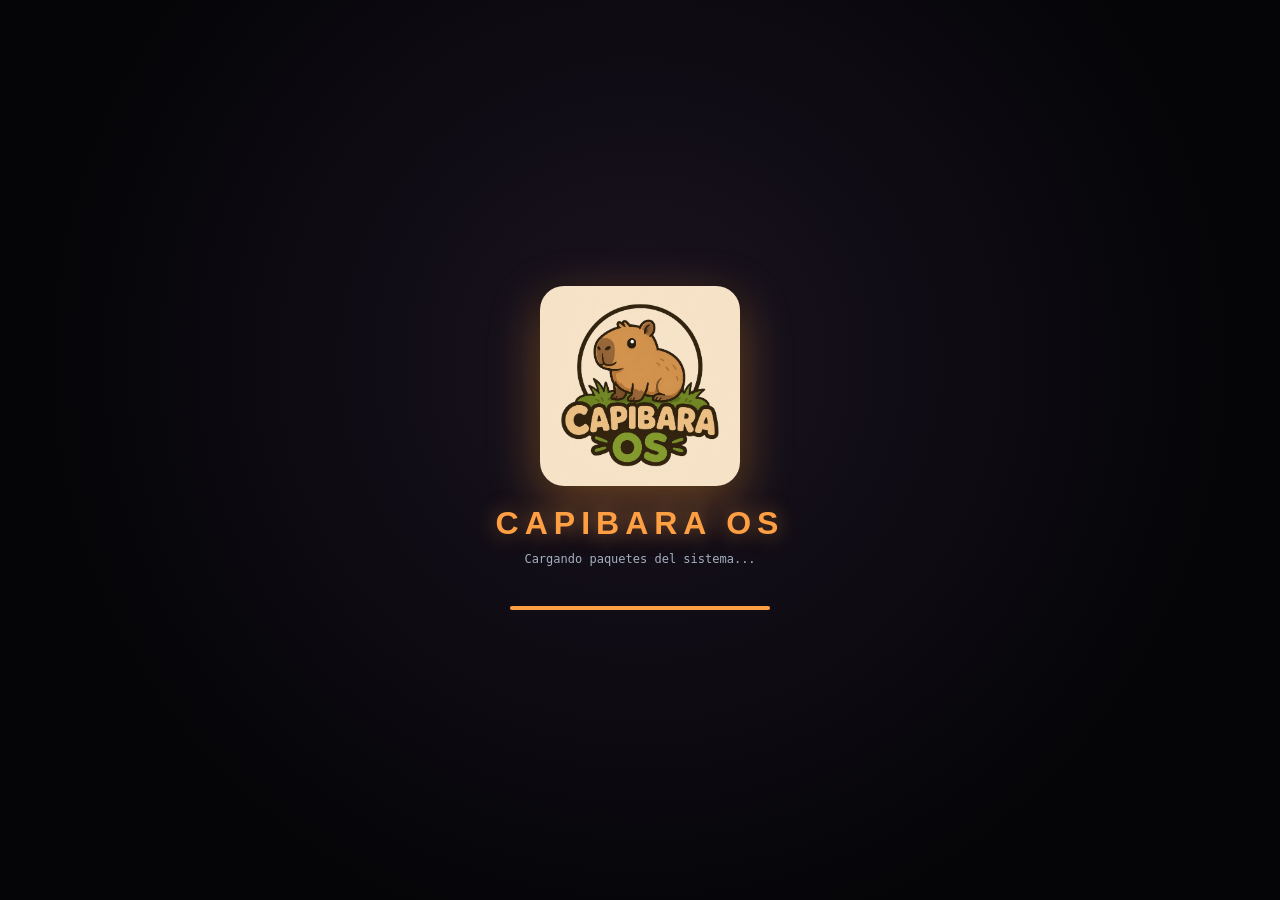
==== commit 2b5b67c0: "Add files via upload" ====
--- a/index.html
+++ b/index.html
@@ -5,7 +5,7 @@
   <meta charset="UTF-8">
   <meta name="viewport" content="width=device-width, initial-scale=1.0">
   <title>Capibara OS</title>
-  <link rel="stylesheet" href="https://cdnjs.cloudflare.com/ajax/libs/font-awesome/6.4.0/css/all.min.css">
+  <link rel="stylesheet" href="css/fontawesome/css/all.min.css">
   <link rel="stylesheet" href="css/styles.css">
   <script src="js/storage.js"></script>
 </head>
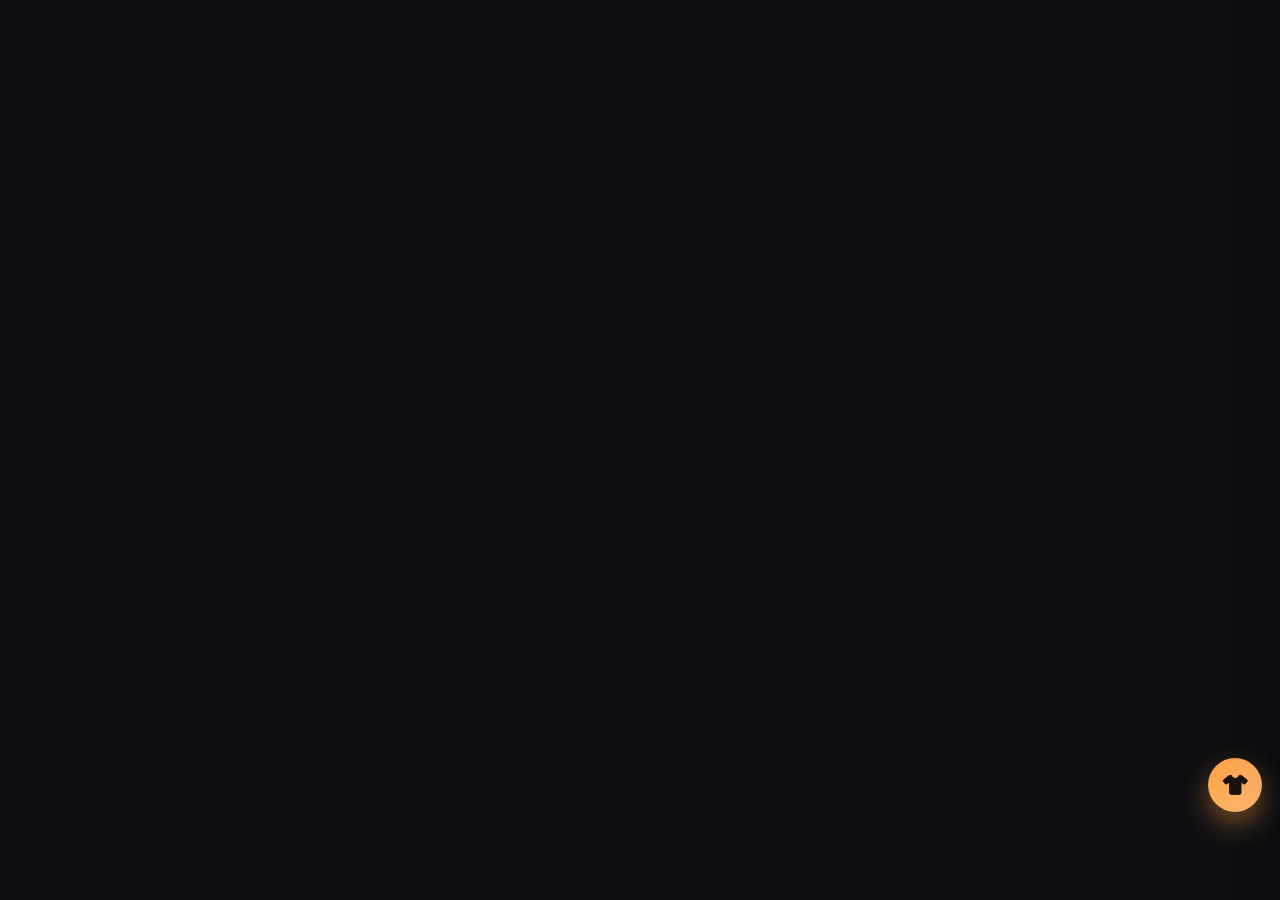
==== commit 51324dd2: "Add files via upload" ====
--- a/index.html
+++ b/index.html
@@ -1,13 +1,13 @@
 <!DOCTYPE html>
 <html lang="es">
 <head>
+<script src="js/storage.js"></script>
 
   <meta charset="UTF-8">
   <meta name="viewport" content="width=device-width, initial-scale=1.0">
   <title>Capibara OS</title>
-  <link rel="stylesheet" href="css/fontawesome/css/all.min.css">
-  <link rel="stylesheet" href="css/styles.css">
-  <script src="js/storage.js"></script>
+  <link rel="stylesheet" href="https://cdnjs.cloudflare.com/ajax/libs/font-awesome/6.4.0/css/all.min.css">
+<link rel="stylesheet" href="css/styles.css">
 </head>
 <body>
 
@@ -175,444 +175,12 @@
           </div>
         </div>
         <div class="window-body" style="padding:0;overflow:hidden;">
-          <iframe id="games-frame" style="flex:1;width:100%;height:100%;border:none;display:block;min-height:0;" src="arcade/arcade.html" allowfullscreen allow="autoplay; fullscreen; gamepad"></iframe>
+          <iframe id="games-frame" style="flex:1;width:100%;height:100%;border:none;display:block;min-height:0;" src="html/arcade.html"></iframe>
         </div>
       </div>
 
       <!-- Settings -->
-      <div class="window" id="app-settings">
-        <div class="window-header">
-          <div class="window-title"><i class="fa-solid fa-gear" style="color:#67e8f9;"></i> Ajustes</div>
-          <div class="window-controls">
-            <button class="win-btn win-min" onclick="minimizeApp('settings')" title="Minimizar"><svg viewBox="0 0 8 8" fill="none" xmlns="http://www.w3.org/2000/svg"><line x1="1" y1="4" x2="7" y2="4"/></svg></button>
-            <button class="win-btn win-max" onclick="toggleFullscreen('settings')" title="Maximizar"><svg viewBox="0 0 8 8" fill="none" xmlns="http://www.w3.org/2000/svg"><rect x="1.5" y="1.5" width="5" height="5" rx="1"/></svg></button>
-            <button class="win-btn win-close" onclick="closeApp('settings')" title="Cerrar"><svg viewBox="0 0 8 8" fill="none" xmlns="http://www.w3.org/2000/svg"><line x1="1.5" y1="1.5" x2="6.5" y2="6.5"/><line x1="6.5" y1="1.5" x2="1.5" y2="6.5"/></svg></button>
-          </div>
-        </div>
-        <div class="window-body" style="padding:0;overflow:hidden;">
-          <div class="settings-layout">
-            <!-- Sidebar -->
-            <div class="settings-sidebar">
-              <button class="settings-sidebar-btn active" data-pane="account" onclick="switchSettings('account')"><i class="fa-solid fa-user"></i> Cuenta</button>
-              <button class="settings-sidebar-btn" data-pane="appear" onclick="switchSettings('appear')"><i class="fa-solid fa-palette"></i> Apariencia</button>
-              <button class="settings-sidebar-btn" data-pane="notif" onclick="switchSettings('notif')"><i class="fa-solid fa-bell"></i> Notificaciones</button>
-              <div class="settings-sidebar-sep"></div>
-              <button class="settings-sidebar-btn" data-pane="system" onclick="switchSettings('system')"><i class="fa-solid fa-microchip"></i> Sistema</button>
-              <button class="settings-sidebar-btn" data-pane="about" onclick="switchSettings('about')"><i class="fa-solid fa-circle-info"></i> Acerca de</button>
-              <div class="settings-sidebar-sep"></div>
-              <button class="settings-sidebar-btn" data-pane="lockscreen" onclick="switchSettings('lockscreen')"><i class="fa-solid fa-lock"></i> Lock Screen</button>
-              <button class="settings-sidebar-btn" data-pane="accessibility" onclick="switchSettings('accessibility')"><i class="fa-solid fa-universal-access"></i> Accesibilidad</button>
-              <button class="settings-sidebar-btn" data-pane="partners" onclick="switchSettings('partners')">📜 Partners</button>
-              <button class="settings-sidebar-btn" data-pane="capidiscord" onclick="switchSettings('capidiscord')"><i class="fa-brands fa-discord" style="color:#5865F2"></i> Capibara OS Discord</button>
-              <button class="settings-sidebar-btn" data-pane="extras" onclick="switchSettings('extras')"><i class="fa-solid fa-wand-magic-sparkles"></i> Extras Capibara</button>
-            </div>
-
-            <!-- Content Area -->
-            <div class="settings-content">
-
-              <!-- CUENTA -->
-              <div class="settings-pane active" id="pane-account">
-                <!-- Avatar + rank -->
-                <div class="settings-group" style="text-align:center;">
-                  <div class="settings-avatar" id="settings-avatar-el" style="cursor:pointer;overflow:hidden;position:relative;" onclick="document.getElementById('pane-avatar').scrollIntoView({behavior:'smooth'})">
-                    <span id="settings-avatar-emoji">🦫</span>
-                    <img id="settings-avatar-img" src="" style="display:none;width:100%;height:100%;object-fit:cover;position:absolute;inset:0;border-radius:50%;">
-                  </div>
-                  <div class="settings-username-display" id="settings-user">—</div>
-                  <div style="display:flex;justify-content:center;margin-top:4px;"><div class="settings-role-badge" id="settings-rank-badge"><i class="fa-solid fa-star"></i> Cargando…</div></div>
-                </div>
-                <!-- Rank / XP card -->
-                <div class="rank-display-card" id="rank-display-card">
-                  <div class="rank-top">
-                    <div class="rank-badge-big" id="rank-badge-big">🌱</div>
-                    <div class="rank-info">
-                      <div class="rank-name" id="rank-name-display">Capibara Novato</div>
-                      <div class="rank-level" id="rank-level-display">Nivel 1 · 0 XP</div>
-                    </div>
-                  </div>
-                  <div class="rank-xp-row"><span id="rank-xp-cur">0</span> XP<span id="rank-xp-next">100 XP para siguiente nivel</span></div>
-                  <div class="rank-xp-track"><div class="rank-xp-fill" id="rank-xp-fill-settings" style="width:0%"></div></div>
-                </div>
-                <!-- Stats -->
-                <div class="settings-group">
-                  <div class="settings-stat-grid">
-                    <div class="settings-stat-card"><div class="settings-stat-val"><i class="fa-solid fa-gem" style="font-size:16px;"></i> <span id="settings-gems">0</span></div><div class="settings-stat-lbl">Gemas</div></div>
-                    <div class="settings-stat-card"><div class="settings-stat-val" id="settings-wp-count">0</div><div class="settings-stat-lbl">Wallpapers</div></div>
-                    <div class="settings-stat-card"><div class="settings-stat-val" id="settings-th-count">0</div><div class="settings-stat-lbl">Temas</div></div>
-                    <div class="settings-stat-card"><div class="settings-stat-val" id="settings-session-time">0m</div><div class="settings-stat-lbl">Sesión actual</div></div>
-                  </div>
-                </div>
-                <!-- App usage stats -->
-                <div class="settings-group">
-                  <div class="settings-group-header"><i class="fa-solid fa-chart-bar" style="color:var(--accent-color)"></i><div class="settings-title">Estadísticas de uso</div></div>
-                  <div id="settings-app-stats"></div>
-                </div>
-                <!-- Avatar picker -->
-                <div class="settings-group" id="pane-avatar">
-                  <div class="settings-group-header"><i class="fa-solid fa-user-circle" style="color:var(--accent-color)"></i><div class="settings-title">Foto de perfil</div></div>
-                  <div style="display:flex;gap:16px;align-items:center;margin-bottom:16px;">
-                    <!-- Preview -->
-                    <div id="avatar-preview-big" style="width:72px;height:72px;border-radius:50%;background:linear-gradient(145deg,var(--accent-color),var(--accent-2));display:flex;align-items:center;justify-content:center;font-size:34px;border:3px solid rgba(255,159,67,0.4);flex-shrink:0;overflow:hidden;cursor:pointer;position:relative;" onclick="document.getElementById('avatar-file-input').click()">
-                      <span id="avatar-preview-emoji">🦫</span>
-                      <img id="avatar-preview-img" src="" style="display:none;width:100%;height:100%;object-fit:cover;position:absolute;inset:0;">
-                      <div style="position:absolute;inset:0;background:rgba(0,0,0,0.4);border-radius:50%;display:flex;align-items:center;justify-content:center;opacity:0;transition:opacity 0.2s;" class="avatar-hover-overlay">
-                        <i class="fa-solid fa-camera" style="color:#fff;font-size:18px;"></i>
-                      </div>
-                    </div>
-                    <div style="flex:1;">
-                      <div style="font-size:13px;font-weight:600;margin-bottom:4px;">Sube tu foto</div>
-                      <div style="font-size:11px;color:var(--text-muted);line-height:1.5;margin-bottom:10px;">Acepta JPG, PNG, GIF o WebP. Se recortará en círculo.</div>
-                      <div style="display:flex;gap:8px;">
-                        <button onclick="document.getElementById('avatar-file-input').click()" style="background:linear-gradient(135deg,var(--accent-color),var(--accent-2));color:#000;border:none;padding:7px 14px;border-radius:10px;cursor:pointer;font-size:12px;font-weight:700;"><i class="fa-solid fa-upload"></i> Subir foto</button>
-                        <button onclick="removeCustomAvatar()" id="avatar-remove-btn" style="display:none;background:rgba(255,85,85,0.15);border:1px solid rgba(255,85,85,0.35);color:#ef4444;padding:7px 14px;border-radius:10px;cursor:pointer;font-size:12px;font-weight:700;"><i class="fa-solid fa-trash"></i> Quitar</button>
-                      </div>
-                      <input id="avatar-file-input" type="file" accept="image/*" style="display:none;" onchange="handleAvatarUpload(event)">
-                    </div>
-                  </div>
-                  <!-- Emoji fallback -->
-                  <div style="font-size:10px;color:var(--text-muted);text-transform:uppercase;letter-spacing:1px;margin-bottom:8px;">O elige un emoji como avatar</div>
-                  <div class="avatar-picker-grid" id="avatar-base-grid"></div>
-                </div>
-                <!-- Birthday -->
-                <div class="settings-group">
-                  <div class="settings-group-header"><i class="fa-solid fa-cake-candles" style="color:#e8658a"></i><div class="settings-title">Cumpleaños</div></div>
-                  <div class="settings-row">
-                    <div class="settings-row-label"><span id="settings-bday-display">Sin cumpleaños guardado</span><span class="settings-row-desc">El OS te celebrará al iniciar</span></div>
-                    <button class="store-btn" style="width:auto;padding:6px 12px;" onclick="openBirthdaySettings()"><i class="fa-solid fa-pencil"></i></button>
-                  </div>
-                  <div id="bday-edit-wrap" style="display:none;margin-top:10px;">
-                    <div class="auth-birthday-row">
-                      <select id="settings-bday-day" style="flex:1;background:rgba(0,0,0,0.35);border:1px solid var(--border-glass);padding:8px;border-radius:10px;color:#fff;font-size:12px;outline:none;"><option value="">Día</option></select>
-                      <select id="settings-bday-month" style="flex:1;background:rgba(0,0,0,0.35);border:1px solid var(--border-glass);padding:8px;border-radius:10px;color:#fff;font-size:12px;outline:none;"><option value="">Mes</option></select>
-                    </div>
-                    <button class="auth-btn" style="margin-top:8px;font-size:12px;padding:8px;" onclick="saveBirthdayFromSettings()">Guardar cumpleaños</button>
-                  </div>
-                </div>
-                <!-- Account actions -->
-                <div class="settings-group">
-                  <div class="settings-title">Acciones de cuenta</div>
-                  <div class="settings-row">
-                    <div class="settings-row-label"><span>Cerrar sesión</span><span class="settings-row-desc">Volver a la pantalla de acceso</span></div>
-                    <button class="danger-btn" onclick="logoutUser()"><i class="fa-solid fa-right-from-bracket"></i> Salir</button>
-                  </div>
-                  <div class="settings-row" style="margin-top:8px;">
-                    <div class="settings-row-label"><span style="color:#ef4444;">Borrar cuenta</span><span class="settings-row-desc">Elimina tu cuenta y todos tus datos permanentemente</span></div>
-                    <button class="danger-btn" style="background:rgba(255,55,55,0.18);border-color:rgba(255,55,55,0.5);" onclick="confirmDeleteAccount()"><i class="fa-solid fa-trash"></i> Borrar</button>
-                  </div>
-                </div>
-              </div>
-
-              <!-- APARIENCIA -->
-              <div class="settings-pane" id="pane-appear">
-                <div class="settings-group">
-                  <div class="settings-title">Controles rápidos</div>
-                  <div class="settings-row">
-                    <div class="settings-row-label"><span>No molestar</span><span class="settings-row-desc">Silenciar notificaciones</span></div>
-                    <div class="toggle-sw" id="sw-dnd" onclick="toggleSetting('dnd')"></div>
-                  </div>
-                  <div class="settings-row">
-                    <div class="settings-row-label"><span>Wi-Fi</span><span class="settings-row-desc">Simular conexión activa</span></div>
-                    <div class="toggle-sw on" id="sw-wifi" onclick="toggleSetting('wifi')"></div>
-                  </div>
-                  <div class="settings-row">
-                    <div class="settings-row-label"><span>Sonido en wallpapers</span><span class="settings-row-desc">Reproducir audio de fondos animados</span></div>
-                    <div class="toggle-sw on" id="sw-sound" onclick="toggleSetting('sound')"></div>
-                  </div>
-                </div>
-                <div class="settings-group">
-                  <div class="settings-title">Color de acento</div>
-                  <div class="color-swatch-grid" id="settings-colors"></div>
-                  <div class="settings-font-preview" id="settings-color-preview" style="margin-top:10px;font-size:13px;">Color actual: <span id="settings-color-val" style="font-weight:700;color:var(--accent-color);">—</span></div>
-                </div>
-                <div class="settings-group" id="lang-settings-group">
-                  <div class="settings-group-header"><i class="fa-solid fa-globe" style="color:var(--accent-color)"></i><div class="settings-title">Idioma</div></div>
-                  <div class="settings-row">
-                    <div class="settings-row-label"><span>Idioma</span><span class="settings-row-desc">Cambia el idioma de toda la interfaz</span></div>
-                  </div>
-                  <div style="display:flex;gap:10px;margin-top:8px;">
-                    <button class="lang-btn active" data-lang="es" onclick="setLang('es')" style="flex:1;padding:10px;border-radius:12px;border:2px solid var(--accent-color);background:rgba(255,159,67,0.18);color:var(--text-main);font-size:13px;font-weight:700;cursor:pointer;transition:all 0.2s;">🇪🇸 Español</button>
-                    <button class="lang-btn" data-lang="en" onclick="setLang('en')" style="flex:1;padding:10px;border-radius:12px;border:2px solid var(--border-glass);background:rgba(255,255,255,0.04);color:var(--text-muted);font-size:13px;font-weight:600;cursor:pointer;transition:all 0.2s;">🇺🇸 English</button>
-                  </div>
-                </div>
-              </div>
-
-              <!-- NOTIFICACIONES -->
-              <div class="settings-pane" id="pane-notif">
-                <div class="settings-group">
-                  <div class="settings-title">Preferencias de notificación</div>
-                  <div class="settings-row">
-                    <div class="settings-row-label"><span>Mostrar notificaciones</span><span class="settings-row-desc">Toast en esquina superior</span></div>
-                    <div class="toggle-sw on" id="sw-notif-show" onclick="this.classList.toggle('on')"></div>
-                  </div>
-                  <div class="settings-row">
-                    <div class="settings-row-label"><span>Bonus diario</span><span class="settings-row-desc">Recordatorio al iniciar sesión</span></div>
-                    <div class="toggle-sw on" id="sw-notif-bonus" onclick="this.classList.toggle('on')"></div>
-                  </div>
-                  <div class="settings-row">
-                    <div class="settings-row-label"><span>Mensajes de Capi</span><span class="settings-row-desc">Alertas del asistente IA</span></div>
-                    <div class="toggle-sw on" id="sw-notif-capi" onclick="this.classList.toggle('on')"></div>
-                  </div>
-                  <div class="settings-row">
-                    <div class="settings-row-label"><span>Animaciones</span><span class="settings-row-desc">Efectos visuales del sistema</span></div>
-                    <div class="toggle-sw on" id="sw-notif-anim" onclick="this.classList.toggle('on')"></div>
-                  </div>
-                </div>
-                <div class="settings-group">
-                  <div class="settings-title">Probar notificación</div>
-                  <div class="settings-row">
-                    <span>Enviar toast de prueba</span>
-                    <button class="store-btn" style="width:auto;padding:7px 14px;" onclick="showToast('¡Capibara OS!','Notificaciones funcionando 🐾')"><i class="fa-solid fa-bell"></i> Probar</button>
-                  </div>
-                </div>
-              </div>
-
-              <!-- PANTALLA DE BLOQUEO -->
-              <div class="settings-pane" id="pane-lockscreen">
-                <div class="settings-group">
-                  <div class="settings-group-header"><i class="fa-solid fa-lock" style="color:var(--accent-color)"></i><div class="settings-title">Personalizar Lock Screen</div></div>
-                  <div class="settings-row">
-                    <div class="settings-row-label"><span>Frase motivacional</span><span class="settings-row-desc">Se muestra en la pantalla de bloqueo</span></div>
-                    <div class="toggle-sw on" id="sw-lock-quote" onclick="toggleLockOption('quote',this)"></div>
-                  </div>
-                  <div id="lock-quote-input-wrap" style="margin-top:8px;">
-                    <input type="text" id="lock-custom-quote" placeholder="Escribe tu frase…" maxlength="80" style="width:100%;background:rgba(0,0,0,0.35);border:1px solid var(--border-glass);padding:10px 12px;border-radius:10px;color:#fff;font-size:12px;outline:none;" oninput="saveLockQuote(this.value)">
-                  </div>
-                </div>
-                <div class="settings-group">
-                  <div class="settings-title">Emoji del Lock Screen</div>
-                  <div style="display:flex;gap:8px;flex-wrap:wrap;margin-top:6px;" id="lock-emoji-picker">
-                    <div class="auth-avatar-opt selected" data-emoji="🦫" onclick="setLockEmoji('🦫',this)" style="width:42px;height:42px;font-size:22px;">🦫</div>
-                    <div class="auth-avatar-opt" data-emoji="🌙" onclick="setLockEmoji('🌙',this)" style="width:42px;height:42px;font-size:22px;">🌙</div>
-                    <div class="auth-avatar-opt" data-emoji="⭐" onclick="setLockEmoji('⭐',this)" style="width:42px;height:42px;font-size:22px;">⭐</div>
-                    <div class="auth-avatar-opt" data-emoji="🌊" onclick="setLockEmoji('🌊',this)" style="width:42px;height:42px;font-size:22px;">🌊</div>
-                    <div class="auth-avatar-opt" data-emoji="🔥" onclick="setLockEmoji('🔥',this)" style="width:42px;height:42px;font-size:22px;">🔥</div>
-                    <div class="auth-avatar-opt" data-emoji="💎" onclick="setLockEmoji('💎',this)" style="width:42px;height:42px;font-size:22px;">💎</div>
-                    <div class="auth-avatar-opt" data-emoji="🌸" onclick="setLockEmoji('🌸',this)" style="width:42px;height:42px;font-size:22px;">🌸</div>
-                    <div class="auth-avatar-opt" data-emoji="🐾" onclick="setLockEmoji('🐾',this)" style="width:42px;height:42px;font-size:22px;">🐾</div>
-                  </div>
-                </div>
-                <div class="settings-group">
-                  <div class="settings-title">Color de acento del Lock Screen</div>
-                  <div style="display:flex;gap:8px;flex-wrap:wrap;margin-top:6px;">
-                    <div onclick="setLockAccent('rgba(255,159,67,0.18)')" style="width:30px;height:30px;border-radius:50%;background:rgba(255,159,67,0.7);cursor:pointer;border:2px solid transparent;transition:transform 0.2s;" class="lock-accent-opt" onmouseover="this.style.transform='scale(1.2)'" onmouseout="this.style.transform=''"></div>
-                    <div onclick="setLockAccent('rgba(189,147,249,0.18)')" style="width:30px;height:30px;border-radius:50%;background:rgba(189,147,249,0.7);cursor:pointer;border:2px solid transparent;transition:transform 0.2s;" class="lock-accent-opt" onmouseover="this.style.transform='scale(1.2)'" onmouseout="this.style.transform=''"></div>
-                    <div onclick="setLockAccent('rgba(80,250,123,0.15)')" style="width:30px;height:30px;border-radius:50%;background:rgba(80,250,123,0.7);cursor:pointer;border:2px solid transparent;transition:transform 0.2s;" class="lock-accent-opt" onmouseover="this.style.transform='scale(1.2)'" onmouseout="this.style.transform=''"></div>
-                    <div onclick="setLockAccent('rgba(255,107,107,0.18)')" style="width:30px;height:30px;border-radius:50%;background:rgba(255,107,107,0.7);cursor:pointer;border:2px solid transparent;transition:transform 0.2s;" class="lock-accent-opt" onmouseover="this.style.transform='scale(1.2)'" onmouseout="this.style.transform=''"></div>
-                    <div onclick="setLockAccent('rgba(139,233,253,0.12)')" style="width:30px;height:30px;border-radius:50%;background:rgba(139,233,253,0.7);cursor:pointer;border:2px solid transparent;transition:transform 0.2s;" class="lock-accent-opt" onmouseover="this.style.transform='scale(1.2)'" onmouseout="this.style.transform=''"></div>
-                  </div>
-                </div>
-                <div class="settings-group">
-                  <div class="settings-row">
-                    <div class="settings-row-label"><span>Mostrar clima</span><span class="settings-row-desc">Temperatura en la pantalla de bloqueo</span></div>
-                    <div class="toggle-sw" id="sw-lock-weather" onclick="toggleLockOption('weather',this)"></div>
-                  </div>
-                  <div class="settings-row">
-                    <div class="settings-row-label"><span>Mostrar notificaciones</span><span class="settings-row-desc">Pill de notificaciones pendientes</span></div>
-                    <div class="toggle-sw on" id="sw-lock-notifs" onclick="toggleLockOption('notifs',this)"></div>
-                  </div>
-                </div>
-              </div>
-
-              <!-- ACCESIBILIDAD -->
-              <div class="settings-pane" id="pane-accessibility">
-                <div class="settings-group">
-                  <div class="settings-group-header"><i class="fa-solid fa-universal-access" style="color:var(--accent-color)"></i><div class="settings-title">Accesibilidad</div></div>
-                  <div class="settings-row">
-                    <div class="settings-row-label"><span>Reducir movimiento</span><span class="settings-row-desc">Desactiva animaciones de apertura/cierre</span></div>
-                    <div class="toggle-sw" id="sw-reduce-motion" onclick="toggleAccessibility('reduce-motion',this)"></div>
-                  </div>
-                  <div class="settings-row">
-                    <div class="settings-row-label"><span>Texto grande</span><span class="settings-row-desc">Aumenta el tamaño de fuente base</span></div>
-                    <div class="toggle-sw" id="sw-large-text" onclick="toggleAccessibility('large-text',this)"></div>
-                  </div>
-                  <div class="settings-row">
-                    <div class="settings-row-label"><span>Alto contraste</span><span class="settings-row-desc">Aumenta el contraste de la interfaz</span></div>
-                    <div class="toggle-sw" id="sw-high-contrast" onclick="toggleAccessibility('high-contrast',this)"></div>
-                  </div>
-                  <div class="settings-row">
-                    <div class="settings-row-label"><span>Modo daltónico</span><span class="settings-row-desc">Cambia colores para daltonismo</span></div>
-                    <div class="toggle-sw" id="sw-colorblind" onclick="toggleAccessibility('colorblind',this)"></div>
-                  </div>
-                  <div class="settings-row">
-                    <div class="settings-row-label"><span>Subrayar links</span><span class="settings-row-desc">Facilita identificar elementos clicables</span></div>
-                    <div class="toggle-sw" id="sw-underline-links" onclick="toggleAccessibility('underline-links',this)"></div>
-                  </div>
-                </div>
-                <div class="settings-group">
-                  <div class="settings-title">Tamaño de cursor</div>
-                  <div style="display:flex;gap:10px;margin-top:6px;" id="cursor-size-btns">
-                    <button onclick="setCursorSize('normal')" id="cursor-btn-normal" style="flex:1;padding:9px;border-radius:10px;background:rgba(255,159,67,0.18);border:1px solid var(--accent-color);color:var(--text-main);cursor:pointer;font-size:12px;font-weight:700;">Normal</button>
-                    <button onclick="setCursorSize('large')" id="cursor-btn-large" style="flex:1;padding:9px;border-radius:10px;background:rgba(255,255,255,0.04);border:1px solid var(--border-glass);color:var(--text-muted);cursor:pointer;font-size:12px;">Grande</button>
-                    <button onclick="setCursorSize('xlarge')" id="cursor-btn-xlarge" style="flex:1;padding:9px;border-radius:10px;background:rgba(255,255,255,0.04);border:1px solid var(--border-glass);color:var(--text-muted);cursor:pointer;font-size:12px;">XL</button>
-                  </div>
-                </div>
-                <div class="settings-group">
-                  <div class="settings-title">Tamaño de fuente</div>
-                  <div style="display:flex;align-items:center;gap:12px;margin-top:8px;">
-                    <span style="font-size:11px;color:var(--text-muted);">A</span>
-                    <input type="range" min="12" max="20" value="14" id="font-size-slider" oninput="setFontSize(this.value)" style="flex:1;accent-color:var(--accent-color);">
-                    <span style="font-size:17px;color:var(--text-muted);">A</span>
-                    <span id="font-size-label" style="font-size:11px;color:var(--accent-color);font-weight:700;min-width:28px;">14px</span>
-                  </div>
-                </div>
-              </div>
-
-              <!-- SISTEMA -->
-              <div class="settings-pane" id="pane-system">
-                <div class="settings-group">
-                  <div class="settings-title">Información del sistema</div>
-                  <div class="settings-row"><span>Versión</span><span class="author-tag">Capibara OS 4.0</span></div>
-                  <div class="settings-row"><span>Núcleo</span><span class="author-tag">v4.0</span></div>
-                  <div class="settings-row"><span>IA integrada</span><span class="author-tag">Capi AI</span></div>
-                  <div class="settings-row"><span>Resolución</span><span class="author-tag" id="settings-res">—</span></div>
-                  <div class="settings-row"><span>Plataforma</span><span class="author-tag">Web Browser</span></div>
-                  <div class="settings-row"><span>Motor</span><span class="author-tag">HTML/JS</span></div>
-                  <div class="settings-row"><span>Compilación</span><span class="author-tag" id="settings-build-date">2025.12</span></div>
-                  <div class="settings-row"><span>Almacenamiento</span><span class="author-tag" id="settings-storage-info">Supabase</span></div>
-                  <div class="settings-row"><span>Tema activo</span><span class="author-tag" id="settings-theme-active">Por defecto</span></div>
-                </div>
-                <div class="settings-group">
-                  <div class="settings-title" style="color:#ff4757;">⚠️ Zona peligrosa</div>
-                  <div class="settings-row">
-                    <div class="settings-row-label"><span>Reiniciar todos los datos</span><span class="settings-row-desc">Borra gemas, wallpapers y preferencias</span></div>
-                    <button class="danger-btn" onclick="resetAll()"><i class="fa-solid fa-trash"></i> Borrar todo</button>
-                  </div>
-                </div>
-              </div>
-
-              <!-- ACERCA DE -->
-              <div class="settings-pane" id="pane-about">
-                <div class="settings-group" style="text-align:center;">
-                  <div class="about-logo">🦫</div>
-                  <div style="font-size:20px;font-weight:800;color:var(--accent-color);">Capibara OS</div>
-                  <div style="display:flex;justify-content:center;margin:8px 0;"><div class="about-version-badge"><i class="fa-solid fa-tag"></i> v4.0</div></div>
-                  <p style="font-size:12px;color:var(--text-muted);line-height:1.7;margin-top:8px;">Un escritorio web con lo que nos gusta: wallpapers animados, juegos, un chat, una mascota y otras cosas que fuimos agregando.</p>
-                </div>
-                <div class="settings-group">
-                  <div class="settings-title">Créditos</div>
-                  <div class="settings-row"><span>Dueño</span><span class="author-tag"><i class="fa-solid fa-crown"></i> Kelvin</span></div>
-                  <div class="settings-row"><span>Dueño</span><span class="author-tag"><i class="fa-solid fa-crown"></i> Infernal</span></div>
-                  <div class="settings-row"><span>Dev</span><span class="author-tag"><i class="fa-solid fa-code"></i> thiago_17735</span></div>
-                  <div class="settings-row"><span id="about-engine-lbl">Engine</span><span class="author-tag"><i class="fa-solid fa-globe"></i> Vanilla JS</span></div>
-                  <div class="settings-row"><span>Tester</span><span class="author-tag"><i class="fa-solid fa-flask"></i> renvx_x</span></div>
-                  <div class="settings-row"><span>Mascota</span><span class="author-tag">🦫 Capy</span></div>
-                </div>
-                <div class="settings-group" style="text-align:center;">
-                  <div style="font-size:11px;color:rgba(164,176,190,0.5);line-height:2;">
-                    © 2026 Capibara OS · All Rights Reserved<br>
-                    🦫 capibara OS<br>
-                    <span style="font-size:10px;letter-spacing:1px;"></span>
-                  </div>
-                </div>
-
-              </div>
-
-              <!-- PARTNERS -->
-              <div class="settings-pane" id="pane-partners">
-                <div class="settings-group" style="text-align:center;margin-bottom:14px;">
-                  <div style="font-size:22px;margin-bottom:4px;">📜</div>
-                  <div style="font-size:14px;font-weight:800;letter-spacing:2px;color:var(--accent-color);">ᴏꜰꜰɪᴄɪᴀʟ-ᴘᴀʀᴛɴᴇʀꜱ</div>
-                  <div style="font-size:11px;color:var(--text-muted);margin-top:4px;">Proyectos aliados de Capibara OS</div>
-                </div>
-                <div class="settings-group">
-                  <div style="display:flex;flex-wrap:wrap;gap:8px;">
-                    <button onclick="window.open('https://discord.gg/TPVZDmwKC','_blank')" style="display:flex;align-items:center;gap:8px;background:rgba(255,255,255,0.04);border:1px solid var(--border-glass);border-radius:12px;padding:6px 12px 6px 6px;cursor:pointer;color:var(--text-main);font-size:12px;font-weight:600;">
-                      <img src="[data-uri]